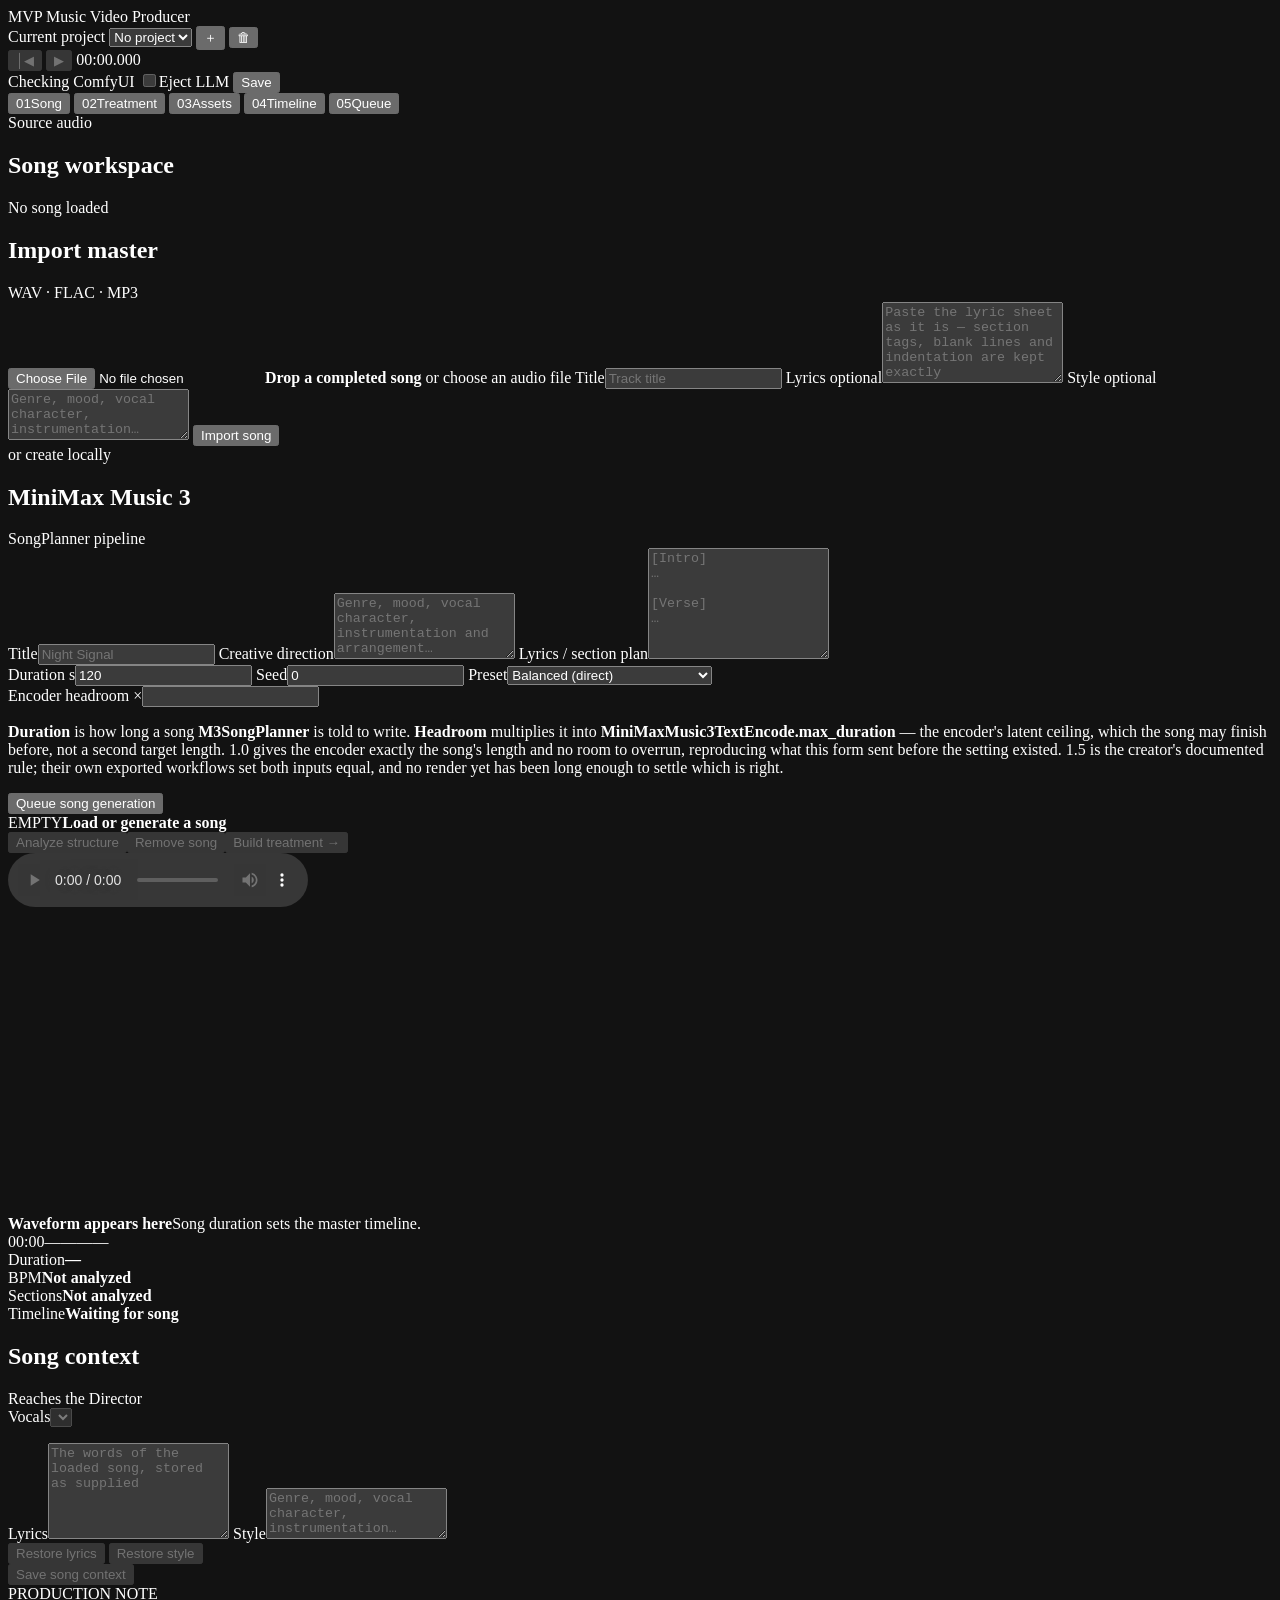
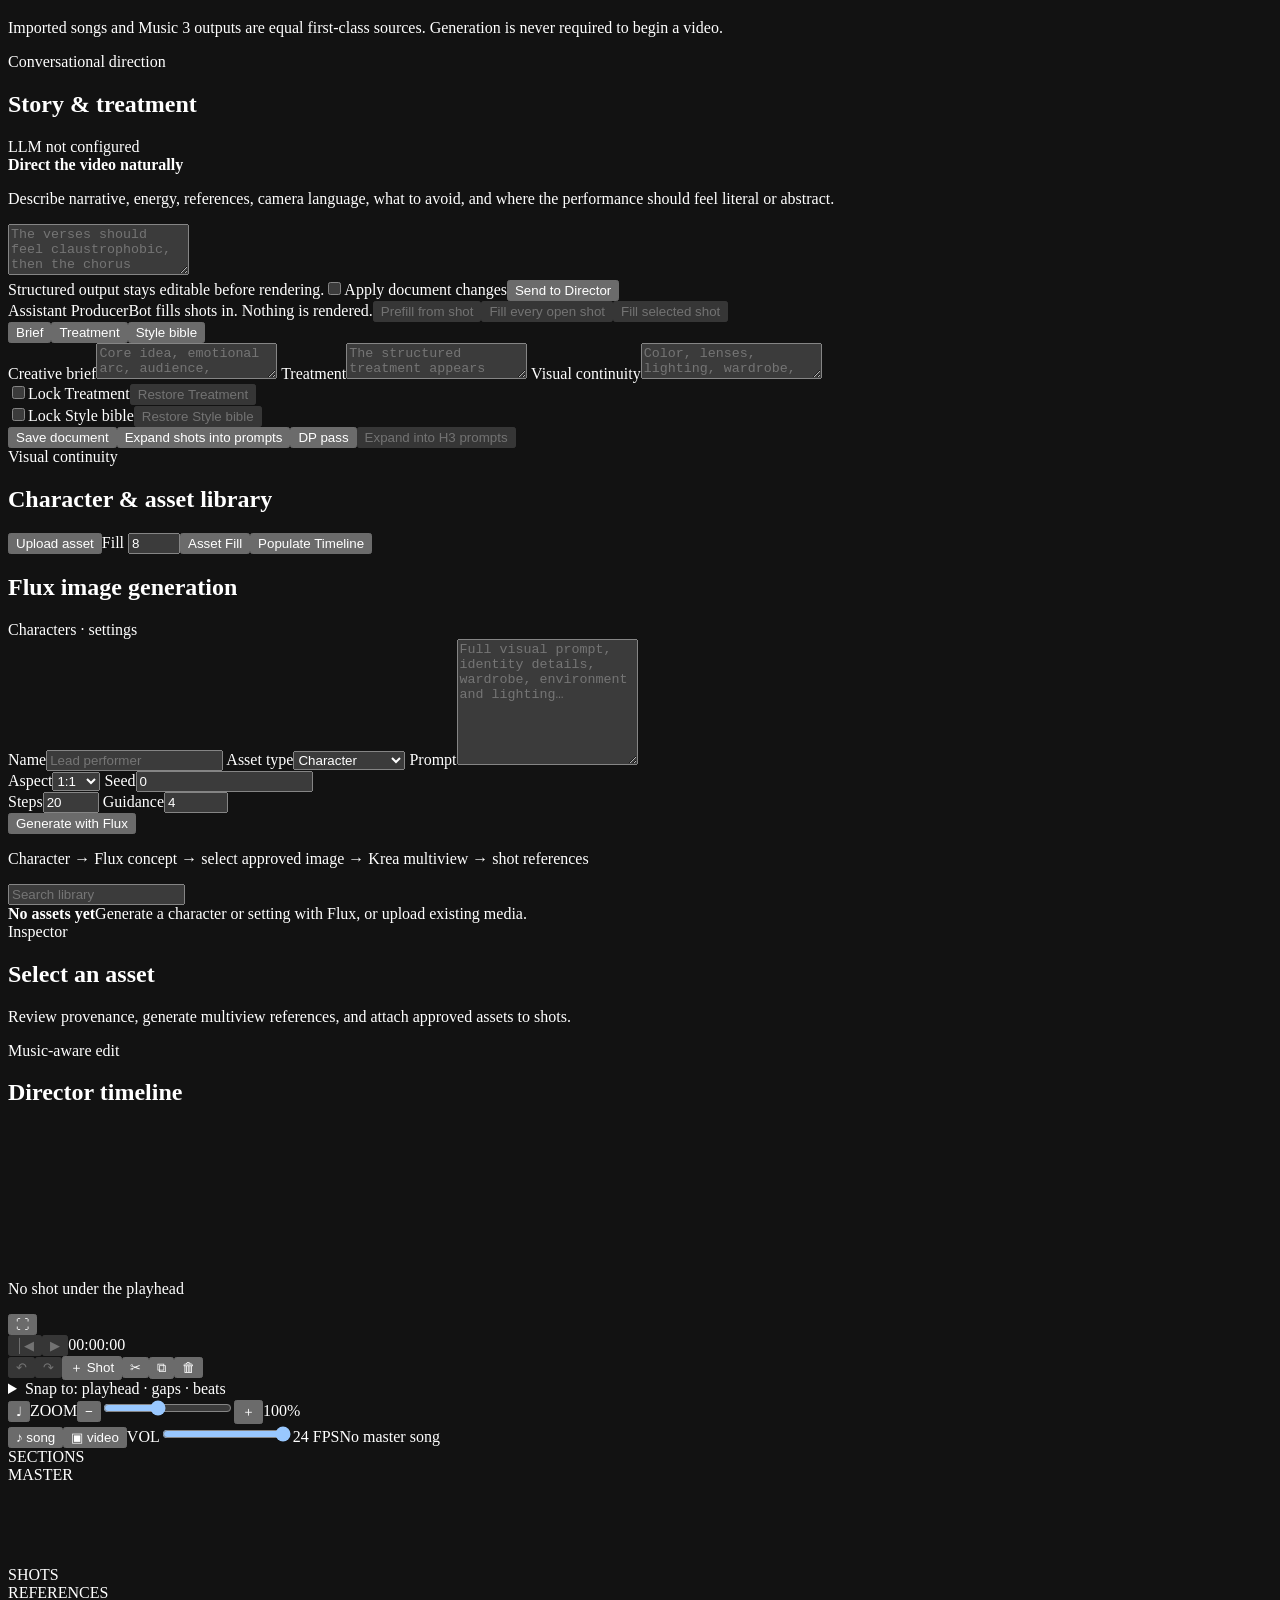
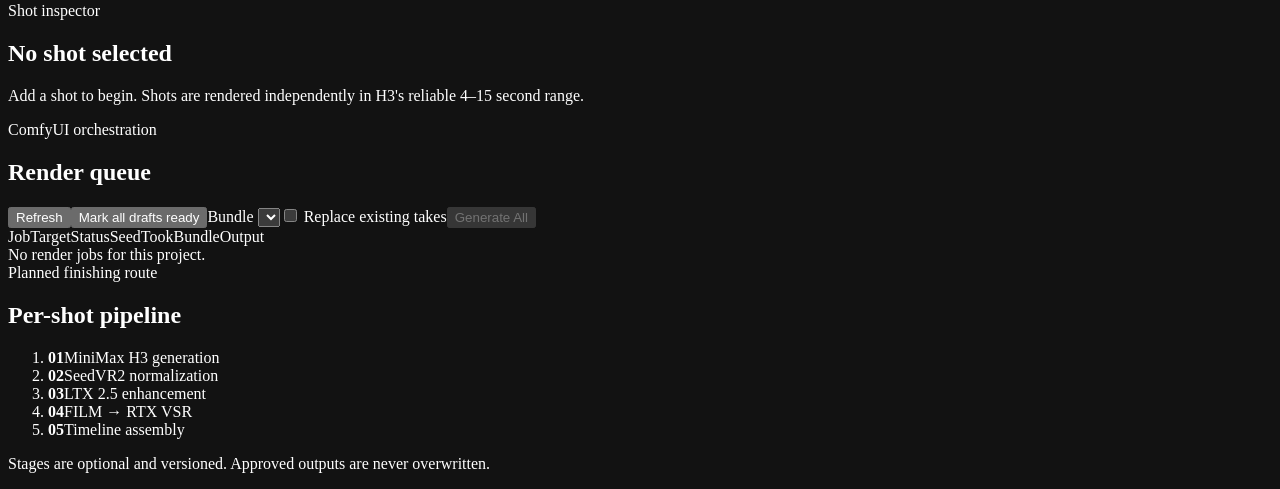
==== src/music_video_producer/web/index.html @ 25ab6a7b "The Snap to panel says what is missing, and offers the measurement that fixes it Epic 8 measured son" ====
<!doctype html>
<html lang="en">
<head>
  <meta charset="utf-8">
  <meta name="viewport" content="width=device-width, initial-scale=1">
  <meta name="color-scheme" content="dark">
  <title>Music Video Producer</title>
  <link rel="icon" href="data:image/svg+xml,%3Csvg xmlns='http://www.w3.org/2000/svg' viewBox='0 0 64 64'%3E%3Crect width='64' height='64' rx='12' fill='%23141618'/%3E%3Cpath d='M16 18h8l8 15 8-15h8v28h-7V29l-9 17-9-17v17h-7z' fill='%23d4f75e'/%3E%3C/svg%3E">
  <link rel="stylesheet" href="/assets/styles.css">
</head>
<body>
  <div class="app-shell">
    <header class="topbar">
      <div class="brand" aria-label="Music Video Producer">
        <span class="brand-mark">MVP</span>
        <span class="brand-name">Music Video Producer</span>
      </div>
      <div class="project-switcher">
        <label class="sr-only" for="project-select">Current project</label>
        <select id="project-select"><option value="">No project</option></select>
        <button class="icon-button" id="new-project" title="New project" aria-label="New project">＋</button>
        <button class="icon-button" id="delete-project" title="Delete this project (asks twice; rendered takes stay on disk)" aria-label="Delete project">🗑</button>
      </div>
      <div class="transport-mini" aria-label="Global transport">
        <button class="icon-button" id="jump-start" title="Jump to start" disabled>│◀</button>
        <button class="transport-play" id="global-play" title="Play master audio" disabled>▶</button>
        <time id="global-time">00:00.000</time>
      </div>
      <div class="system-state">
        <span class="status-dot checking" id="comfy-dot"></span>
        <span id="comfy-label">Checking ComfyUI</span>
        <!-- The VRAM eject describes this machine — one card shared by LM Studio and ComfyUI —
             not the video, so it sits in the system state beside ComfyUI's own status rather than
             in any workspace, and nothing about it is ever written into a project manifest. It
             gates one place on the server, the pre-submission hook every render route funnels
             through, so this single control covers all of them.
             It ships disabled and unticked: the server owns the value, including when
             MVP_LLM_EJECT_BEFORE_RENDER pinned it, and a box drawn ticked before the answer
             arrives would be showing a default the application may not be honouring. app.js
             enables it from the server's reply alone. The label is api.js's VRAM_EJECT_LABEL and
             the note beside it is written by vramEjectNote, both asserted by
             tests/test_frontend_contract.py and both executed there against a real server reply.
             The note reports which models were released, never a free-VRAM figure — that reading
             is confounded by ComfyUI's own cache; see docs/OPERATIONS.md. -->
        <label class="lock-toggle" id="vram-eject-toggle" title="Release the language model's VRAM immediately before every ComfyUI submission"><input type="checkbox" id="vram-eject" disabled>Eject LLM</label>
        <span class="eject-note" id="vram-eject-note"></span>
        <button class="quiet-button" id="save-project">Save</button>
      </div>
    </header>

    <nav class="rail" aria-label="Production workspaces">
      <button class="rail-item active" data-panel="song"><span class="rail-index">01</span><span>Song</span></button>
      <button class="rail-item" data-panel="treatment"><span class="rail-index">02</span><span>Treatment</span></button>
      <button class="rail-item" data-panel="assets"><span class="rail-index">03</span><span>Assets</span></button>
      <button class="rail-item" data-panel="timeline"><span class="rail-index">04</span><span>Timeline</span></button>
      <button class="rail-item" data-panel="queue"><span class="rail-index">05</span><span>Queue</span></button>
    </nav>

    <main class="workspace">
      <section class="panel active" id="panel-song" aria-labelledby="song-heading">
        <div class="workspace-heading">
          <div><span class="eyebrow">Source audio</span><h1 id="song-heading">Song workspace</h1></div>
          <div class="heading-meta" id="song-meta">No song loaded</div>
        </div>
        <div class="song-layout">
          <div class="song-controls">
            <article class="tool-block">
              <div class="block-heading"><h2>Import master</h2><span>WAV · FLAC · MP3</span></div>
              <label class="drop-zone" id="song-drop">
                <input id="song-file" type="file" accept="audio/wav,audio/flac,audio/mpeg,.wav,.flac,.mp3">
                <strong>Drop a completed song</strong>
                <span>or choose an audio file</span>
              </label>
              <label>Title<input id="import-title" autocomplete="off" placeholder="Track title"></label>
              <!-- The import's own context fields, and deliberately NOT the Music 3 form's lyrics
                   textarea below: these carry what a finished track already *is*, that one is
                   generation input. They are ids on controls outside every form, that one is a
                   named field inside #music-form, and app.js reads each from its own side — a
                   crossed pair would send generation input to an import, or a finished master's
                   lyric sheet into a song being written. tests/test_frontend_contract.py asserts
                   the two are separate controls and that neither handler reaches for the other's.
                   Both optional: an import that carries neither behaves exactly as it always did.
                   No maxlength: it truncated a paste silently, so an oversized sheet was quietly
                   shortened here while the same text sent to the route was refused with a 422
                   naming its length. The bound belongs to the route alone; the counter beside each
                   box reports where the text stands against it, from api.js's SONG_CONTEXT_COUNTS
                   which the tests hold equal to app.py's SONG_LYRICS_LIMIT / SONG_CAPTION_LIMIT. -->
              <label>Lyrics <span>optional</span><span class="field-count" id="import-lyrics-count"></span><textarea id="import-lyrics" rows="5" placeholder="Paste the lyric sheet as it is — section tags, blank lines and indentation are kept exactly"></textarea></label>
              <label>Style <span>optional</span><span class="field-count" id="import-style-count"></span><textarea id="import-style" rows="3" placeholder="Genre, mood, vocal character, instrumentation…"></textarea></label>
              <button class="primary-button full" id="import-song">Import song</button>
            </article>

            <div class="or-rule"><span>or create locally</span></div>

            <article class="tool-block accent-block">
              <div class="block-heading"><h2>MiniMax Music 3</h2><span>SongPlanner pipeline</span></div>
              <form id="music-form">
                <label>Title<input name="title" required placeholder="Night Signal"></label>
                <label>Creative direction<textarea name="caption" required rows="4" placeholder="Genre, mood, vocal character, instrumentation and arrangement…"></textarea></label>
                <label>Lyrics / section plan<textarea name="lyrics" rows="7" maxlength="8000" placeholder="[Intro]&#10;…&#10;&#10;[Verse]&#10;…"></textarea></label>
                <div class="form-row thirds">
                  <!-- min/max are the default (Balanced/direct Music 3) preset's bounds; syncMusicVariant
                       rewrites both from musicFormFieldUpdate on load and on every preset change, so the
                       SongPlanner presets' 30-300 s node range is never duplicated here. step="any" because
                       the routes take a float and enforce only min/max — the default step=1 would make the
                       browser refuse fractional durations ComfyUI accepts. -->
                  <label>Duration <span>s</span><input name="duration" type="number" step="any" min="4" max="360" value="120" title="How long a song the planner is told to write. Not a ceiling — the encoder's ceiling is this multiplied by the headroom below."></label>
                  <label>Seed<input name="seed" type="number" min="0" value="0"></label>
                  <label>Preset<select name="preset" title="Generation variant"><option value="balanced">Balanced (direct)</option><option value="songplanner-invented">SongPlanner — invented lyrics</option><option value="songplanner-known">SongPlanner — known lyrics</option></select></label>
                </div>
                <!-- SongPlanner only, hidden and disabled for direct Music 3 by syncMusicVariant:
                     `MusicRequest` has no planner between the Director and the encoder, so it has
                     no headroom field and a `required` box left live here would block its submit.
                     No min/max/value in the markup on purpose — every one of them, the default
                     included, comes from musicFormFieldUpdate, which carries SongPlannerRequest's
                     own ge/le/default and is held equal to them by tests/test_frontend_contract.py.
                     A number typed here would be the drift that whole test exists to catch.
                     step="any" for the same reason the duration has it: the route takes a float and
                     the browser's default step=1 would refuse the 1.5 this field ships at. -->
                <div id="music-headroom-field">
                  <div class="form-row headroom">
                    <label>Encoder headroom <span>×</span><input name="duration_headroom" type="number" step="any" required title="Multiplier from the song's length to MiniMaxMusic3TextEncode.max_duration. The planner is still asked for a song of exactly the duration above."></label>
                    <p class="field-note" id="music-ceiling"></p>
                  </div>
                  <!-- The two inputs this field separates, named where the Director reads them,
                       which is the larger half of why the control exists at all. The claim about
                       1.5 is reported with its contradiction rather than as a fact: the creator's
                       write-up states the 50% rule four times, their own audited exports set both
                       inputs equal, and no render on record has been long enough to tell them
                       apart. Inside this block, so it goes when the field does — it describes a
                       planner the direct Music 3 preset does not use. -->
                  <p class="field-help"><b>Duration</b> is how long a song <b>M3SongPlanner</b> is told to write. <b>Headroom</b> multiplies it into <b>MiniMaxMusic3TextEncode.max_duration</b> — the encoder's latent ceiling, which the song may finish before, not a second target length. 1.0 gives the encoder exactly the song's length and no room to overrun, reproducing what this form sent before the setting existed. 1.5 is the creator's documented rule; their own exported workflows set both inputs equal, and no render yet has been long enough to settle which is right.</p>
                </div>
                <button class="primary-button full" id="music-submit" type="submit">Queue song generation</button>
              </form>
            </article>
          </div>

          <div class="song-stage">
            <div class="waveform-header">
              <div><span class="source-badge" id="song-source">EMPTY</span><strong id="song-title">Load or generate a song</strong></div>
              <div class="waveform-actions"><button class="quiet-button" id="analyze-song" disabled title="Hear the track (Whisper), time the lyric sheet's [Tag] blocks against it, and fill the Sections row">Analyze structure</button><button class="quiet-button" id="remove-song" disabled title="Detach the song from this project; shots and the audio file are kept">Remove song</button><button class="quiet-button" id="send-treatment" disabled>Build treatment →</button></div>
            </div>
            <audio id="master-audio" class="master-audio" controls preload="metadata"></audio>
            <div class="waveform-shell">
              <canvas id="waveform" width="1200" height="300"></canvas>
              <div class="playhead" id="song-playhead"></div>
              <div class="waveform-empty" id="waveform-empty"><b>Waveform appears here</b><span>Song duration sets the master timeline.</span></div>
            </div>
            <div class="time-ruler"><span>00:00</span><span id="quarter-time">—</span><span id="half-time">—</span><span id="three-quarter-time">—</span><span id="end-time">—</span></div>
            <div class="analysis-strip">
              <div><span>Duration</span><strong id="duration-value">—</strong></div>
              <div><span>BPM</span><strong id="bpm-value">Not analyzed</strong></div>
              <div><span>Sections</span><strong id="sections-value">Not analyzed</strong></div>
              <div><span>Timeline</span><strong id="timeline-value">Waiting for song</strong></div>
            </div>
            <!-- The loaded song's own context, editable after the fact so a song imported before
                 anyone typed its words is not stuck without them and does not have to be
                 re-imported to gain them. It belongs to the song on screen, which is why it lives
                 in the stage beside the waveform rather than in the import block. Saving it sends
                 only these two fields: the audio, the duration and the provenance are not editable
                 text. Nothing here parses or sections the lyrics — no analyser exists. -->
            <div class="song-context">
              <div class="block-heading"><h2>Song context</h2><span>Reaches the Director</span></div>
              <!-- Who sings the track, declared before the treatment so the cast is settled before
                   any model reads the lyrics. Its own route and its own save: the whole-project PUT
                   re-adopts the stored value, so no ordinary save can un-declare it. "Not stated"
                   is the default and asserts nothing — it is what every song imported before this
                   existed carries, and re-picking it is how a declaration is taken back. The
                   options are api.js's VOCAL_TYPES, which mirrors models.VOCAL_TYPE_SPECS; the
                   select ships empty and renderVocalType fills it, so the two cannot drift. -->
              <label>Vocals<select id="song-vocal-type" disabled></select></label>
              <p class="field-help" id="song-vocal-note"></p>
              <label>Lyrics<span class="field-count" id="song-lyrics-count"></span><textarea id="song-lyrics" rows="6" placeholder="The words of the loaded song, stored as supplied"></textarea></label>
              <!-- The per-line singer tagging, drawn only for a vocal type that names a cast (a
                   duet, a 3+ ensemble) and drawn from the sheet in the box above. Each dropdown
                   EDITS THAT SHEET, writing `(S1)` at the head of its line, so there is exactly one
                   copy of every tag and an edit to the lyrics cannot leave the tags pointing at the
                   wrong words. Nothing here is saved separately: the tags are lyrics, and "Save
                   song context" is what stores them. -->
              <div class="lyric-tagging" id="lyric-tagging" hidden></div>
              <label>Style<span class="field-count" id="song-style-count"></span><textarea id="song-style" rows="3" placeholder="Genre, mood, vocal character, instrumentation…"></textarea></label>
              <!-- One restore per field, because each keeps its own single previous version and a
                   save that changes only the lyrics must not offer to roll back the style too.
                   Both ship disabled: nothing is recoverable until a save has displaced something,
                   and renderSongContext is the only thing that opens them — from the stored slot,
                   never from a constant. The ids and the slots they read are api.js's
                   SONG_CONTEXT_CONTROLS, asserted against this markup by the contract tests; the
                   tooltips are set from the same table rather than duplicated here. -->
              <div class="context-actions">
                <button class="quiet-button" id="restore-song-lyrics" disabled>Restore lyrics</button>
                <button class="quiet-button" id="restore-song-style" disabled>Restore style</button>
              </div>
              <button class="quiet-button full" id="save-song-context" disabled>Save song context</button>
            </div>
            <div class="production-note"><span>PRODUCTION NOTE</span><p>Imported songs and Music 3 outputs are equal first-class sources. Generation is never required to begin a video.</p></div>
          </div>
        </div>
      </section>

      <section class="panel" id="panel-treatment" aria-labelledby="treatment-heading">
        <div class="workspace-heading">
          <div><span class="eyebrow">Conversational direction</span><h1 id="treatment-heading">Story & treatment</h1></div>
          <div class="heading-meta" id="llm-state">LLM not configured</div>
        </div>
        <div class="treatment-layout">
          <div class="chat-column">
            <div class="chat-thread" id="chat-thread">
              <div class="empty-thread"><strong>Direct the video naturally</strong><p>Describe narrative, energy, references, camera language, what to avoid, and where the performance should feel literal or abstract.</p></div>
            </div>
            <!-- Consent to replace the creative documents belongs to the turn being sent, so the
                 control lives in the composer rather than the document actions row, and starts
                 unchecked on every load: nothing remembers it. Its label is api.js's
                 APPLY_DOCUMENTS_LABEL and app.py's, which quotes it in the reply that names what
                 a declined turn proposed; tests/test_frontend_contract.py asserts all three. -->
            <form class="composer" id="chat-form">
              <textarea name="message" rows="3" placeholder="The verses should feel claustrophobic, then the chorus breaks into a huge sodium-lit desert…"></textarea>
              <div><span>Structured output stays editable before rendering.</span><label class="lock-toggle" title="Off by default: the reply names what it proposed to change instead of replacing the Treatment or Style bible"><input type="checkbox" id="apply-documents">Apply document changes</label><button class="primary-button" type="submit">Send to Director</button></div>
              <!-- Assistant ProducerBot's three controls, beside the chat because that is where the
                   Director described them: click a shot, click prefill, type the request, send.
                   All three are `type="button"` and none of them is this form's submit -- the
                   Director send and the assistant send are deliberately different acts, and the
                   assistant's scope is the shot selection rather than a checkbox. Every label,
                   title and disabled state is decided by api.js's prefillControl,
                   assistantControl and assistantFillAllControl and applied by syncAssistantControls;
                   the strings here are the initial paint and are asserted against those constants
                   by tests/test_frontend_contract.py. The "Nothing is rendered" claim is
                   api.js's SHOT_EXPANSION_NO_RENDER, the one spelling every assistant and
                   expansion control makes. -->
              <div class="assistant-row"><span>Assistant ProducerBot fills shots in. Nothing is rendered.</span><button class="quiet-button" type="button" id="prefill-shot" disabled title="Select a shot on the timeline first.">Prefill from shot</button><button class="quiet-button" type="button" id="assistant-fill-all" disabled title="Every shot in this plan is locked or has already been rendered, so there is nothing to fill in.">Fill every open shot</button><button class="primary-button" type="button" id="assistant-fill" disabled title="Select a shot on the timeline first.">Fill selected shot</button></div>
            </form>
          </div>
          <div class="document-column">
            <div class="document-tabs"><button class="active" data-doc="brief">Brief</button><button data-doc="treatment">Treatment</button><button data-doc="style">Style bible</button></div>
            <label class="document-editor active" data-doc-panel="brief"><span>Creative brief</span><textarea id="creative-brief" placeholder="Core idea, emotional arc, audience, constraints…"></textarea></label>
            <label class="document-editor" data-doc-panel="treatment"><span>Treatment</span><textarea id="treatment-text" placeholder="The structured treatment appears here…"></textarea></label>
            <label class="document-editor" data-doc-panel="style"><span>Visual continuity</span><textarea id="style-bible" placeholder="Color, lenses, lighting, wardrobe, locations, continuity rules…"></textarea></label>
            <!-- Lock and restore belong to one document each, so they live in a group scoped to
                 that document's tab: the Creative brief is never replaced by a Director reply and
                 has neither control. The button and label wording is the DOCUMENT_LABELS spelling,
                 asserted by tests/test_frontend_contract.py; the restore tooltips are set from the
                 same mapping by syncDocumentControls rather than duplicated here. -->
            <div class="document-actions">
              <div class="document-scoped" data-doc-controls="treatment"><label class="lock-toggle" title="A locked document is never replaced by a Director reply"><input type="checkbox" id="lock-treatment">Lock Treatment</label><button class="quiet-button" id="restore-treatment" disabled>Restore Treatment</button></div>
              <div class="document-scoped" data-doc-controls="style"><label class="lock-toggle" title="A locked document is never replaced by a Director reply"><input type="checkbox" id="lock-style">Lock Style bible</label><button class="quiet-button" id="restore-style" disabled>Restore Style bible</button></div>
              <!-- The expansion control is one name in three places: this id, its label, and app.js's
                   expandShotPrompts. Its "Nothing is rendered" claim is api.js's
                   SHOT_EXPANSION_NO_RENDER, the same spelling the toast carries after the call;
                   the markup cannot import it, so tests/test_frontend_contract.py asserts both. -->
              <!-- Pass two, beside pass one and after it, because that is the order they run in.
                   It ships disabled: `syncExpansionControls` is the only thing that enables it, off
                   `expandAllPromptsControl`, so a plan with no shots offers no live button and a
                   markup-only reading of this line cannot claim otherwise. Its label and its help
                   are api.js's EXPAND_ALL_PROMPTS_LABEL and EXPAND_ALL_PROMPTS_HELP; the markup
                   cannot import them, so tests/test_frontend_contract.py asserts both. -->
              <button class="quiet-button" id="save-treatment">Save document</button><button class="primary-button" id="expand-shot-prompts" title="Write a prompt for every unlocked shot from the Treatment, Style bible and shot windows. Nothing is rendered and no shot window is changed.">Expand shots into prompts</button><button class="quiet-button" id="dp-pass" title="Director of Photography pass: recompose the camera (size, angle, movement, focus) across the whole plan — varied setups, deliberate stillness, section energy. Rewrites each shot's intent; nothing is rendered.">DP pass</button><button class="quiet-button" id="expand-h3-prompts" disabled>Expand into H3 prompts</button>
            </div>
          </div>
        </div>
      </section>

      <section class="panel" id="panel-assets" aria-labelledby="assets-heading">
        <div class="workspace-heading">
          <div><span class="eyebrow">Visual continuity</span><h1 id="assets-heading">Character & asset library</h1></div>
          <div class="heading-actions"><button class="quiet-button" id="upload-asset-button">Upload asset</button><input id="asset-file" type="file" accept="image/*,video/*,audio/*" hidden><label class="replace-existing-line" title="How many supporting assets the Stage Manager may propose at most">Fill <input type="number" id="asset-fill-count" value="8" min="1" max="16" style="width:44px"></label><button class="quiet-button" id="asset-fill" title="Stage Manager: assess what supporting assets the video still needs — angles, outfits, locations, props — and queue a Flux render for each proposal.">Asset Fill</button><button class="primary-button" id="populate-timeline" title="Lay out the whole timeline from the Song, Treatment and Assets. Replaces every existing shot — intended for a first run or a deliberate redo.">Populate Timeline</button></div>
        </div>
        <div class="asset-layout">
          <aside class="generator-panel">
            <div class="block-heading"><h2>Flux image generation</h2><span>Characters · settings</span></div>
            <form id="flux-form">
              <label>Name<input name="name" required placeholder="Lead performer"></label>
              <label>Asset type<select name="kind"><option value="character">Character</option><option value="setting">Setting</option><option value="prop">Prop</option><option value="style">Style reference</option><option value="video">Video clip</option><option value="audio">Audio</option></select></label>
              <label>Prompt<textarea name="prompt" rows="8" required placeholder="Full visual prompt, identity details, wardrobe, environment and lighting…"></textarea></label>
              <div class="form-row">
                <label>Aspect<select name="aspect"><option value="1024x1024">1:1</option><option value="1344x768">16:9</option><option value="768x1344">9:16</option><option value="1216x832">3:2</option></select></label>
                <label>Seed<input name="seed" type="number" min="0" value="0"></label>
              </div>
              <div class="form-row">
                <label>Steps<input name="steps" type="number" min="1" max="100" value="20"></label>
                <label>Guidance<input name="guidance" type="number" min="0" max="20" step="0.1" value="4"></label>
              </div>
              <button class="primary-button full" id="flux-submit" type="submit">Generate with Flux</button>
            </form>
            <p class="pipeline-hint">Character → Flux concept → select approved image → Krea multiview → shot references</p>
          </aside>
          <div class="library-panel">
            <div class="library-toolbar">
              <!-- The tab strip is built by `renderAssetTabs` from api.js's ASSET_TABS, not
                   written out here: the tab set has to stay pinned to `models.AssetKind`, and a
                   list of buttons in a template is a list nothing can check. -->
              <div class="segmented" id="asset-filters" role="tablist" aria-label="Asset library sections"></div>
              <input id="asset-search" type="search" placeholder="Search library">
            </div>
            <div class="asset-grid" id="asset-grid" role="tabpanel"><div class="library-empty"><strong>No assets yet</strong><span>Generate a character or setting with Flux, or upload existing media.</span></div></div>
            <div class="clips-library" id="clips-library" role="tabpanel" hidden></div>
          </div>
          <aside class="inspector" id="asset-inspector">
            <span class="eyebrow">Inspector</span><h2>Select an asset</h2><p>Review provenance, generate multiview references, and attach approved assets to shots.</p>
          </aside>
        </div>
      </section>

      <section class="panel timeline-panel" id="panel-timeline" aria-labelledby="timeline-heading">
        <div class="workspace-heading compact">
          <div><span class="eyebrow">Music-aware edit</span><h1 id="timeline-heading">Director timeline</h1></div>
          <!-- The edit tools and the zoom used to sit here, in the panel heading. The Director's
               report, 2026-08-21: "Timeline functions like +Shot, Split, Duplicate, Delete, and the
               zoom window are up by the Director Timeline header instead of down just below the
               [view] window in that bar". They are in `.timeline-transport` now, beside the
               transport and one row under the Monitor — next to the thing they manipulate. The
               heading keeps only its title. -->
        </div>
        <!-- Snap cuts to phrase boundaries (the Director's ruling on "vocal transition points
             between shots"). Empty in the markup and drawn whole by app.js's renderSnapCuts
             from api.js's snapCutsControl and snapCutsReportLines, exactly as the assembly bar
             below is: the tolerance box, the two-stage button, and the server's own report of
             what would move and what would stay. The report is rendered in full and never
             summarised — a skipped cut whose reason was rationed away is the one that
             mattered. Nothing on this bar renders, arms or queues anything. -->
        <div class="snap-bar" id="snap-bar" aria-live="polite"></div>
        <div class="timeline-layout">
          <div class="timeline-main">
            <!-- The Monitor: the timeline's program viewer. The master audio element is the
                 clock; this video is a muted view of it, switched and seeked per shot by
                 monitorState in api.js. Takes play muted by design — the master song is the
                 sound of the timeline; a take's own sampler audio stays audible in the
                 inspector player, where its diagnostic value lives. -->
            <div class="timeline-monitor" id="timeline-monitor">
              <video id="monitor-video" muted playsinline preload="auto"></video>
              <div class="monitor-overlay" id="monitor-overlay">No shot under the playhead</div>
              <!-- What the overlay structurally cannot say: the overlay is hidden the moment a
                   take is on screen, so a previous take with a newer render in flight played in
                   sync and framed exactly like a settled one, with nothing saying so. This layer
                   survives a picture and is empty (and so invisible) when there is nothing to
                   say. Written by syncMonitor from monitorState's label. -->
              <p class="monitor-note" id="monitor-note"></p>
              <button id="monitor-fullscreen" class="monitor-fullscreen" title="Fullscreen the Monitor (Esc to leave)">⛶</button>
            </div>
            <!-- The bar directly under the Monitor: transport, the edit tools, the zoom, the two
                 line mutes and the master volume. It **wraps** rather than squeezing or hiding —
                 this project has a recorded defect where three controls vanished behind media
                 queries, and every control on this row is one the Director reaches for mid-edit,
                 so there is nothing here that may be dropped at a narrow width. -->
            <div class="timeline-transport"><button id="timeline-start" disabled title="Jump to start">│◀</button><button id="timeline-play" disabled title="Play master audio">▶</button><span id="timeline-time">00:00:00</span><span class="divider"></span><div class="timeline-tools"><!-- Icon buttons with tooltips, the Director's ruling on the cramped bar (2026-08-21) —
              "use button icons with tooltips when needed". Three rules held to: every glyph carries
              an `aria-label` saying the same words as its `title`, because a tooltip is not an
              accessible name and meaning is never carried by a glyph alone, exactly as this
              stylesheet says state is never carried by colour alone; Delete keeps `danger-button`,
              so an icon-only destructive control still does not look like its neighbours; and
              ＋ Shot keeps its word, because a bare ＋ is what the zoom-in button beside it already
              says and "the meaning is genuinely unambiguous" is the test for dropping a word.

              Undo and Redo lead the row, first because they step back the four gestures that
              follow them and because the Director lost a shot to a mis-click with nothing to
              press (2026-08-21). Both ship `disabled` with the "nothing to undo" sentence already
              on them: the stack is empty until a save lands, and a button that looked live before
              the first edit would be a promise this feature deliberately does not make. Their
              accessible name is written by app.js's syncUndoControls and names the gesture — a
              glyph is not a label, and "Undo" alone does not say what comes back. --><button class="quiet-button icon-tool" id="undo-shots" disabled title="Nothing to undo — timeline edits made in this session appear here." aria-label="Nothing to undo — timeline edits made in this session appear here.">↶</button><button class="quiet-button icon-tool" id="redo-shots" disabled title="Nothing to redo." aria-label="Nothing to redo.">↷</button><span class="divider"></span><button class="quiet-button" id="add-shot" title="Add a shot to the plan" aria-label="Add a shot to the plan">＋ Shot</button><button class="quiet-button icon-tool" id="split-shot" title="Split the selected shot in two" aria-label="Split the selected shot in two">✂</button><button class="quiet-button icon-tool" id="duplicate-shot" title="Duplicate the selected shot" aria-label="Duplicate the selected shot">⧉</button><button class="danger-button icon-tool" id="delete-shot" title="Delete the selected shot. Its rendered takes stay on disk." aria-label="Delete the selected shot. Its rendered takes stay on disk.">🗑</button><!-- The "Snap to" selector (the Director's ruling, 2026-08-24: "there should definitely be a
              dropdown selector or something to help isolate what set of snap points dragging snaps
              to"). One control answers what a drag lands on, so it *replaces* the playhead magnet's
              own button rather than sitting beside it — the magnet's behaviour is unchanged, only
              its switch moved in here. Any subset of the kinds may be active, including none.

              A native `<details>`, so it opens and closes by keyboard with no script and reports
              its own expanded state; the rows inside are real checkboxes with real labels, so each
              kind's state is announced rather than carried by a hue. The summary says the active
              set in words — a Director should not have to open it to learn what dragging will do.

              It deliberately does NOT absorb `#beat-markers` beside it: markers are drawing and
              snap targets are dragging, and you may want to snap to beats you have hidden.

              Both the summary line and the rows are placeholders: app.js's syncSnapTargetsControl
              writes the live ones at boot and on every change, from api.js's snapSelectorPlan.
              --><details class="snap-select" id="snap-targets"><summary class="quiet-button snap-on" id="snap-targets-summary" title="Snap to: playhead · gaps · beats." aria-label="Snap to: playhead · gaps · beats">Snap to: playhead · gaps · beats</summary><span class="snap-kind-list" id="snap-target-kinds" role="group" aria-labelledby="snap-targets-summary" aria-live="polite"></span></details><!-- Beat markers on the master waveform, beside the magnet that lands a cut on one. A view
              toggle and nothing more: it changes no Shot, writes nothing to the manifest and lives
              in this browser's session store beside the zoom and the magnet — how a Director likes
              to look at the song is not a property of the video. Its state is `aria-pressed` and
              its accessible name says on or off in words, because this row's rule is that state is
              never carried by colour alone. The title here is a placeholder: app.js's
              syncBeatMarkersControl writes the live one at boot and on every press. --><button class="quiet-button icon-tool" id="beat-markers" aria-pressed="true" title="Beat markers: on." aria-label="Beat markers: on">♩</button><span class="divider"></span><!-- The zoom slider the Director expected to find and did not: what was there was
              `#master-volume` further along this same bar, which is a volume control. Both sliders
              now carry a visible label, because two unlabelled sliders in one row is the confusion
              that produced the report. This one drives the same `state.pixelsPerSecond` the two
              buttons do, logarithmically between 6 and 64 px/s (api.js's zoomFromSlider), and every
              one of the three holds the playhead — or, when the playhead is off screen, the centre
              of the visible band — still while the scale changes around it. --><span class="slider-field"><label for="zoom-slider">ZOOM</label><button class="quiet-button" id="zoom-out" title="Zoom the timeline out">−</button><input type="range" id="zoom-slider" min="0" max="1000" step="1" value="414" aria-label="Timeline zoom" title="Timeline zoom. The playhead — or the middle of what you are looking at — stays put. Over the tracks: the wheel scrolls along the song, Ctrl+wheel zooms about the pointer, Shift+wheel scrolls down."><button class="quiet-button" id="zoom-in" title="Zoom the timeline in">＋</button><span id="zoom-label">100%</span></span></div><div class="timeline-spacer"></div><!-- The two line mutes from the Director's workflow: audition controls, session-only,
              never persisted. Muting the song silences the master element without stopping it,
              so the playhead keeps running. --><button id="mute-song" title="Mute the audio line — the master song. The playhead keeps running.">♪ song</button><button id="mute-video" title="Mute the video line — the Monitor blanks; audio is untouched.">▣ video</button><!-- Session-only by the same decision as the mutes, and unchanged in behaviour: what it
              gained is a visible name. Unlabelled between two labelled mute buttons it read as a
              mystery control, and the Director took it for the zoom. --><span class="slider-field"><label for="master-volume">VOL</label><input type="range" id="master-volume" min="0" max="1" step="0.05" value="1" aria-label="Master song volume" title="Master song volume — how loud the master song plays. Session-only; never saved to the project."></span><span>24 FPS</span><span id="timeline-duration">No master song</span></div>
            <div class="timeline-scroll" id="timeline-scroll">
              <div class="timeline-canvas" id="timeline-canvas">
                <div class="timeline-ruler" id="timeline-ruler"></div>
                <div class="track section-track"><div class="track-label">SECTIONS</div><div class="track-content" id="section-track"></div></div>
                <div class="track waveform-track"><div class="track-label">MASTER</div><div class="track-content"><canvas id="timeline-waveform" height="78"></canvas><!-- The beats and onsets the song analysis measured, over the same waveform. A sibling of
                     `#vocal-band` inside `.track-content`, so it shares that box's origin and needs
                     no label-gutter offset — `#timeline-playhead` carries the 90px only because it
                     is a child of `#timeline-canvas`. `pointer-events: none` in the stylesheet is
                     what keeps the seek gesture and the clip drags alive straight through it.
                     Painted by app.js's renderTimeline from api.js's beatMarkerPlan, and empty
                     whenever there is no valid envelope — which is silence, not an error. --><div id="beat-band"></div><div id="vocal-band" title="Measured voice activity (Whisper) — where the track actually sings"></div></div></div>
                <div class="track shots-track"><div class="track-label">SHOTS</div><div class="track-content" id="shots-track"></div></div>
                <div class="track refs-track"><div class="track-label">REFERENCES</div><div class="track-content" id="refs-track"></div></div>
                <div class="timeline-playhead" id="timeline-playhead"></div>
              </div>
            </div>
          </div>
          <aside class="shot-inspector" id="shot-inspector">
            <span class="eyebrow">Shot inspector</span><h2>No shot selected</h2><p>Add a shot to begin. Shots are rendered independently in H3's reliable 4–15 second range.</p>
          </aside>
        </div>
        <!-- Assembly (FR-22): the finishing lane's main act, at the foot of the timeline it
             assembles. The cheap readiness facts (approvals, song, open renders) come from
             api.js's assemblyControl; the plan-shaped refusals — gaps, stale windows — are the
             server's own multi-line 422 report, rendered verbatim rather than re-derived.
             The bar's contents — the Draft/Master preset select, the button and its running
             percentage — are drawn by app.js's renderAssembly from api.js's EXPORT_PRESETS,
             so the choices offered are the same list the route's Literal accepts and cannot
             drift into a select offering a preset the server refuses. -->
        <div class="assembly-bar" id="assembly-bar" aria-live="polite"></div>
      </section>

      <section class="panel" id="panel-queue" aria-labelledby="queue-heading">
        <div class="workspace-heading">
          <div><span class="eyebrow">ComfyUI orchestration</span><h1 id="queue-heading">Render queue</h1></div>
          <div class="heading-actions"><button class="quiet-button" id="refresh-jobs">Refresh</button><button class="quiet-button" id="queue-cancel-all" hidden>Cancel all renders</button><button class="quiet-button" id="queue-flagged" hidden title="Resubmit every flagged shot as one batch; each success clears that shot's flag">Re-queue flagged</button><button class="quiet-button" id="mark-all-ready" title="Commit every unlocked draft shot to the render queue in one pass — the per-shot Mark ready, forty times, without forty clicks.">Mark all drafts ready</button><label class="replace-existing-line" id="sampling-profile-line">Bundle <select id="sampling-profile"></select></label><label class="replace-existing-line" title="Also re-render settled shots (complete or error). Approved and locked shots are never touched — the batch report names them."><input type="checkbox" id="replace-existing"> Replace existing takes</label><button class="primary-button" id="queue-ready" disabled title="Mark a shot ready to queue H3">Generate All</button></div>
        </div>
        <!-- What the 8-step-vs-20-step comparison found, under the control that acts on it rather
             than in a docs folder. The options and this sentence are both written by app.js from
             api.js's SAMPLING_PROFILES and SAMPLING_PROFILE_NOTE_TEXT, so the choices offered are
             the same three names the route's Literal accepts and cannot drift into a select
             offering a bundle the server would refuse. Empty here on purpose: a hardcoded fallback
             sentence would be a second copy of the findings to keep true. -->
        <div class="sampling-profile-note" id="sampling-profile-note"></div>
        <!-- The plan's readiness, directly above the batch button that acts on it: how many shots
             carry a prompt, every shot that blocks submission, and every near-duplicate pair the
             server reports. app.js fills it from api.js's readinessLines on project load, so a
             batch the route would refuse says so before the click rather than after it, and the
             sameness warnings FR-26 lets the Director differentiate or accept deliberately are
             visible somewhere at all. Live, because it is rewritten by a fetch nobody triggered. -->
        <div class="plan-readiness" id="plan-readiness" aria-live="polite"></div>
        <div class="queue-layout">
          <div class="queue-table">
            <div class="queue-header"><span>Job</span><span>Target</span><span>Status</span><span>Seed</span><span title="How long the job took. A bare figure is exact: ComfyUI's own execution clock for a render — the render alone, failures included — or, for local work like an export, this record's own span, which covers the whole job because nothing was ever queued. A figure prefixed with ≤ was measured from a queued prompt's enqueue to its settle, so it includes any wait in the queue and is an upper bound. Hover a cell for the sentence behind the figure.">Took</span><span title="Which evidenced sampling bundle this job's graph was built on, and the steps it actually sampled — recorded at submission, because the project's bundle is a standing choice that changes between renders. A cell reading none is an H3 graph that has no evidenced bundle: the first/last keyframe and text-only Director graphs sample their own way whatever this project is set to. A cell reading unknown means nobody recorded one — every H3 submission has since 2026-08-23, and a job submitted before that carries none rather than being given a bundle it may never have run. A dash is a job that submitted no H3 graph at all. Hover a cell for the bundle's own values.">Bundle</span><span>Output</span></div>
            <div id="job-list"><div class="queue-empty">No render jobs for this project.</div></div>
          </div>
          <aside class="finish-stack">
            <span class="eyebrow">Planned finishing route</span><h2>Per-shot pipeline</h2>
            <ol><li><b>01</b><span>MiniMax H3 generation</span></li><li><b>02</b><span>SeedVR2 normalization</span></li><li><b>03</b><span>LTX 2.5 enhancement</span></li><li><b>04</b><span>FILM → RTX VSR</span></li><li><b>05</b><span>Timeline assembly</span></li></ol>
            <p>Stages are optional and versioned. Approved outputs are never overwritten.</p>
          </aside>
        </div>
      </section>
    </main>
  </div>

  <dialog id="project-dialog">
    <form method="dialog" id="project-form">
      <span class="eyebrow">New production</span><h2>Create project</h2><p>A self-contained manifest and media workspace will be created locally.</p>
      <label>Project name<input name="name" required autofocus placeholder="Untitled music video"></label>
      <div class="dialog-actions"><button id="cancel-project" value="cancel" class="quiet-button" type="button">Cancel</button><button value="default" class="primary-button" type="submit">Create project</button></div>
    </form>
  </dialog>
  <div class="toast-region" id="toast-region" aria-live="polite"></div>
  <script type="module" src="/assets/app.js"></script>
</body>
</html>
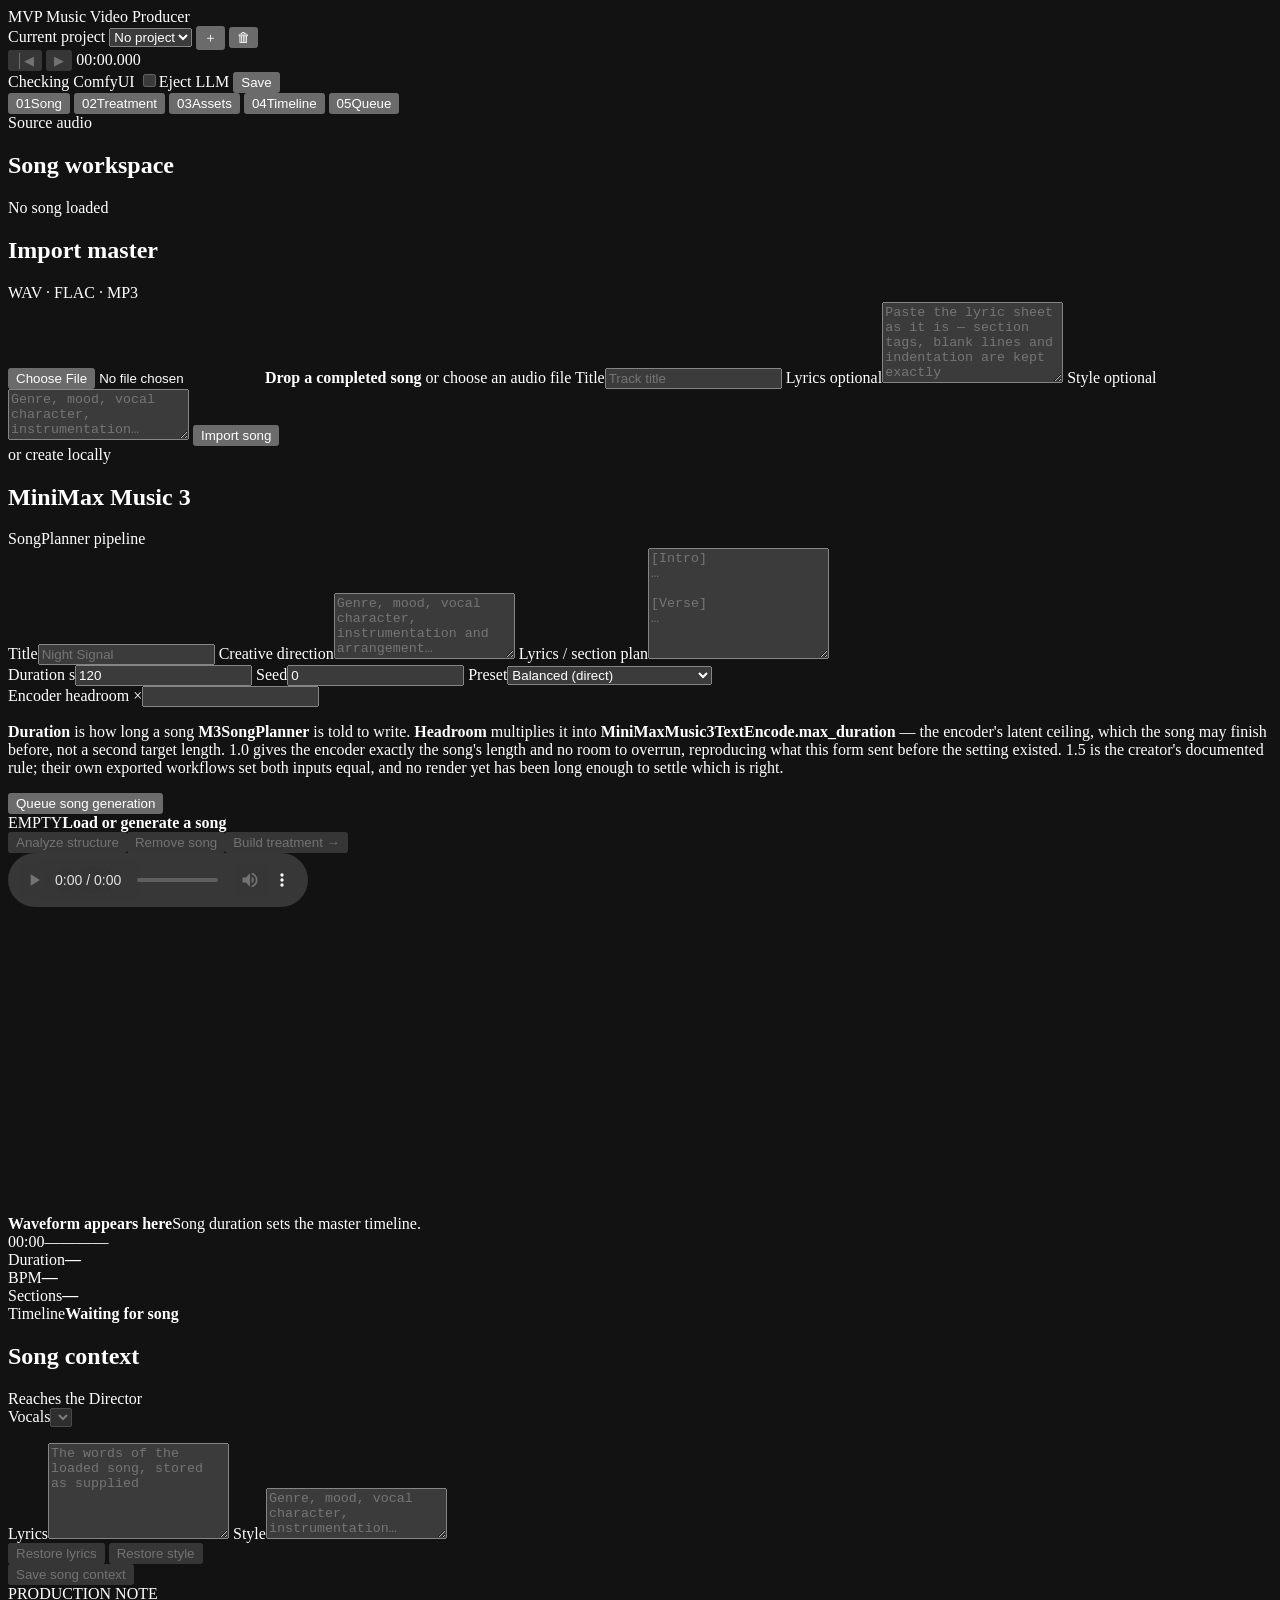
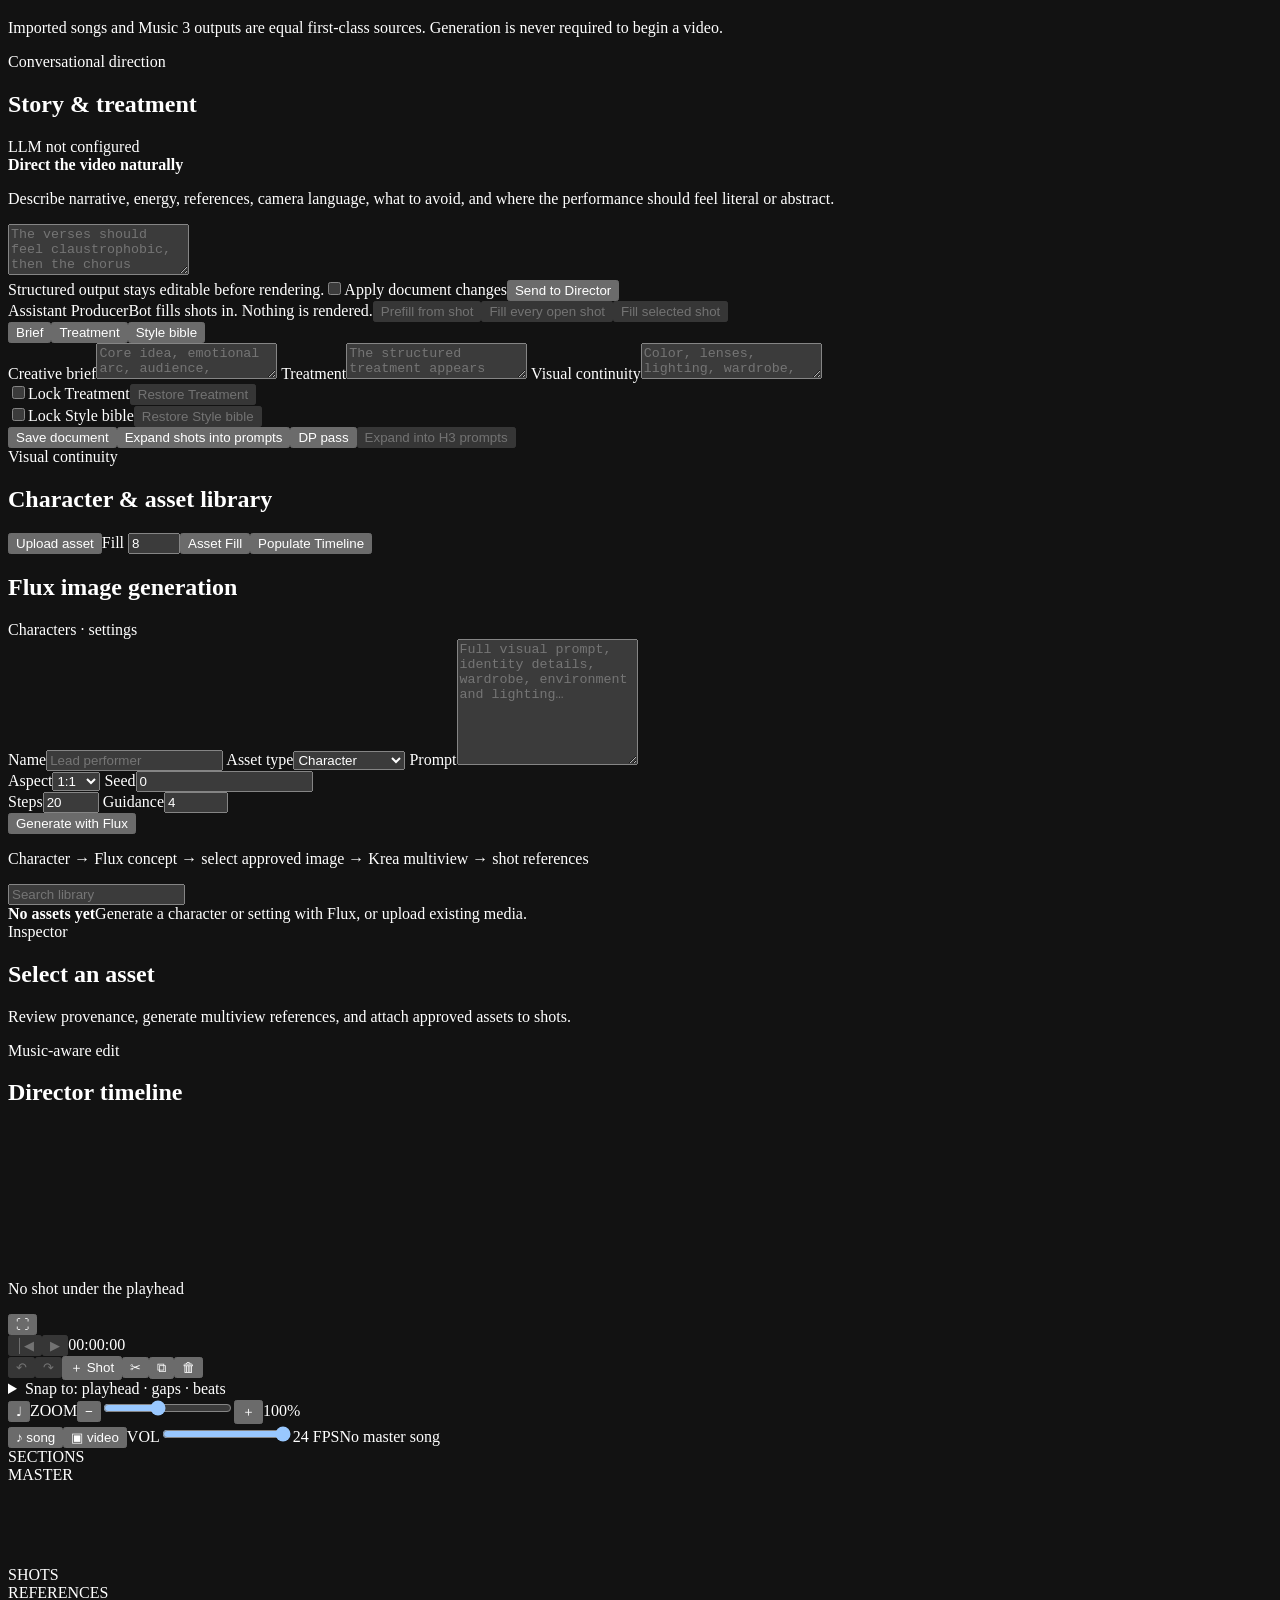
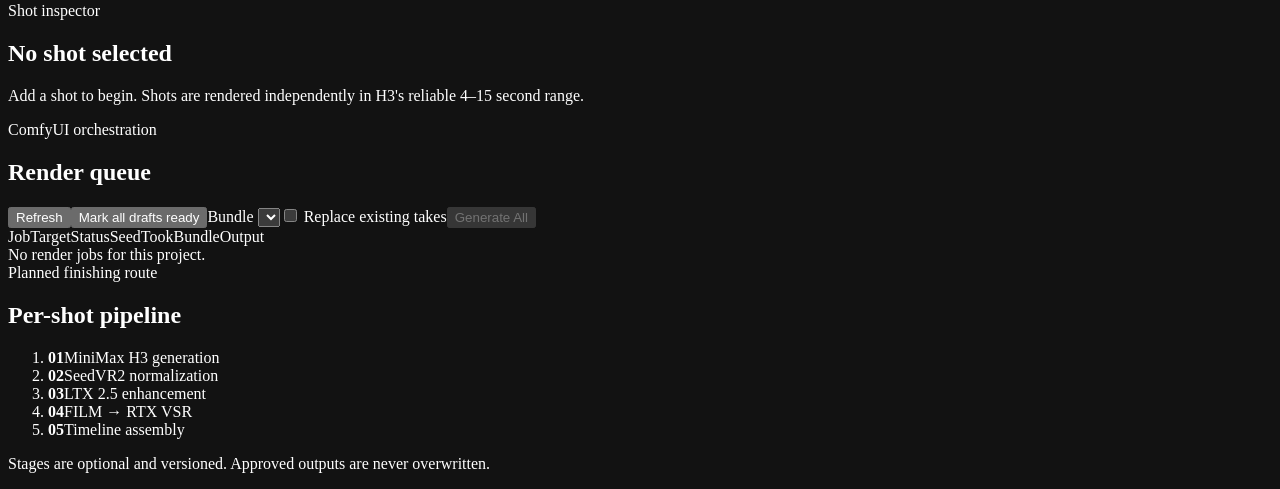
==== commit b8dc162d: "Twenty routes stop losing writes, and a Song page stops calling a measured song unmeasured Two bundl" ====
--- a/src/music_video_producer/web/index.html
+++ b/src/music_video_producer/web/index.html
@@ -148,10 +148,24 @@
               <div class="waveform-empty" id="waveform-empty"><b>Waveform appears here</b><span>Song duration sets the master timeline.</span></div>
             </div>
             <div class="time-ruler"><span>00:00</span><span id="quarter-time">—</span><span id="half-time">—</span><span id="three-quarter-time">—</span><span id="end-time">—</span></div>
+            <!-- Every cell here is a placeholder that app.js overwrites: renderSong writes the
+                 duration, and renderSongAnalysisStrip writes the other three from api.js's
+                 songTempoCell, songSectionsCell and songTimelineCell.
+
+                 Three of the four used to state something the application knew to be false.
+                 BPM and Sections shipped as the literal "Not analyzed" with nothing ever writing
+                 to either, so an imported song -- which is measured on import -- was reported
+                 unmeasured; and Timeline read "N shots · ready" for any song with a duration, so
+                 an empty plan said "0 shots · ready" and so did a plan the readiness gate would
+                 refuse. The first two are em dashes now for the reason #duration-value is one: a
+                 cell whose value is not known yet says nothing, and a browser that never runs the
+                 script must not be left holding a claim about a song it has not seen. The third
+                 keeps its "Waiting for song", which is songTimelineCell's own first answer and is
+                 true of a page that has loaded no project. -->
             <div class="analysis-strip">
               <div><span>Duration</span><strong id="duration-value">—</strong></div>
-              <div><span>BPM</span><strong id="bpm-value">Not analyzed</strong></div>
-              <div><span>Sections</span><strong id="sections-value">Not analyzed</strong></div>
+              <div><span>BPM</span><strong id="bpm-value">—</strong></div>
+              <div><span>Sections</span><strong id="sections-value">—</strong></div>
               <div><span>Timeline</span><strong id="timeline-value">Waiting for song</strong></div>
             </div>
             <!-- The loaded song's own context, editable after the fact so a song imported before
@@ -159,7 +173,10 @@
                  re-imported to gain them. It belongs to the song on screen, which is why it lives
                  in the stage beside the waveform rather than in the import block. Saving it sends
                  only these two fields: the audio, the duration and the provenance are not editable
-                 text. Nothing here parses or sections the lyrics — no analyser exists. -->
+                 text. Nothing here parses or sections the lyrics: saving this sheet stores it and
+                 nothing more. "Analyze structure", above, is what times its [Tag] blocks against
+                 the track and fills the Sections row — this comment said no analyser existed,
+                 which stopped being true when that button shipped. -->
             <div class="song-context">
               <div class="block-heading"><h2>Song context</h2><span>Reaches the Director</span></div>
               <!-- Who sings the track, declared before the treatment so the cast is settled before
@@ -327,7 +344,22 @@
                  inspector player, where its diagnostic value lives. -->
             <div class="timeline-monitor" id="timeline-monitor">
               <video id="monitor-video" muted playsinline preload="auto"></video>
+              <!-- The Preview Clip: the Shot's window through the export's own chain, laid over
+                   the take. **Two elements, and that is the whole point of them.** Setting `src`
+                   on a video element blanks it, so a single layer would flash black at every
+                   change to the stack — which is exactly the thing this slice may never do. The
+                   incoming clip loads on the layer nobody is looking at and the swap happens
+                   only once it has a frame to show. The take underneath keeps playing: it is the
+                   audio the acceptance flag decides, and it is the picture that is still there
+                   if a preview ever fails to load. -->
+              <video id="monitor-preview-a" class="monitor-preview" muted playsinline loop preload="auto"></video>
+              <video id="monitor-preview-b" class="monitor-preview" muted playsinline loop preload="auto"></video>
               <div class="monitor-overlay" id="monitor-overlay">No shot under the playhead</div>
+              <!-- STALE, in the corner, over moving picture. It appears when the look has moved
+                   since the clip on screen was rendered and clears when the new one lands. There
+                   is no spinner and no percentage here by design (UX-DR11): a preview is either
+                   current or stale, and progress this pipeline cannot measure is not shown. -->
+              <p class="monitor-stale" id="monitor-stale"></p>
               <!-- What the overlay structurally cannot say: the overlay is hidden the moment a
                    take is on screen, so a previous take with a newer render in flight played in
                    sync and framed exactly like a settled one, with nothing saying so. This layer
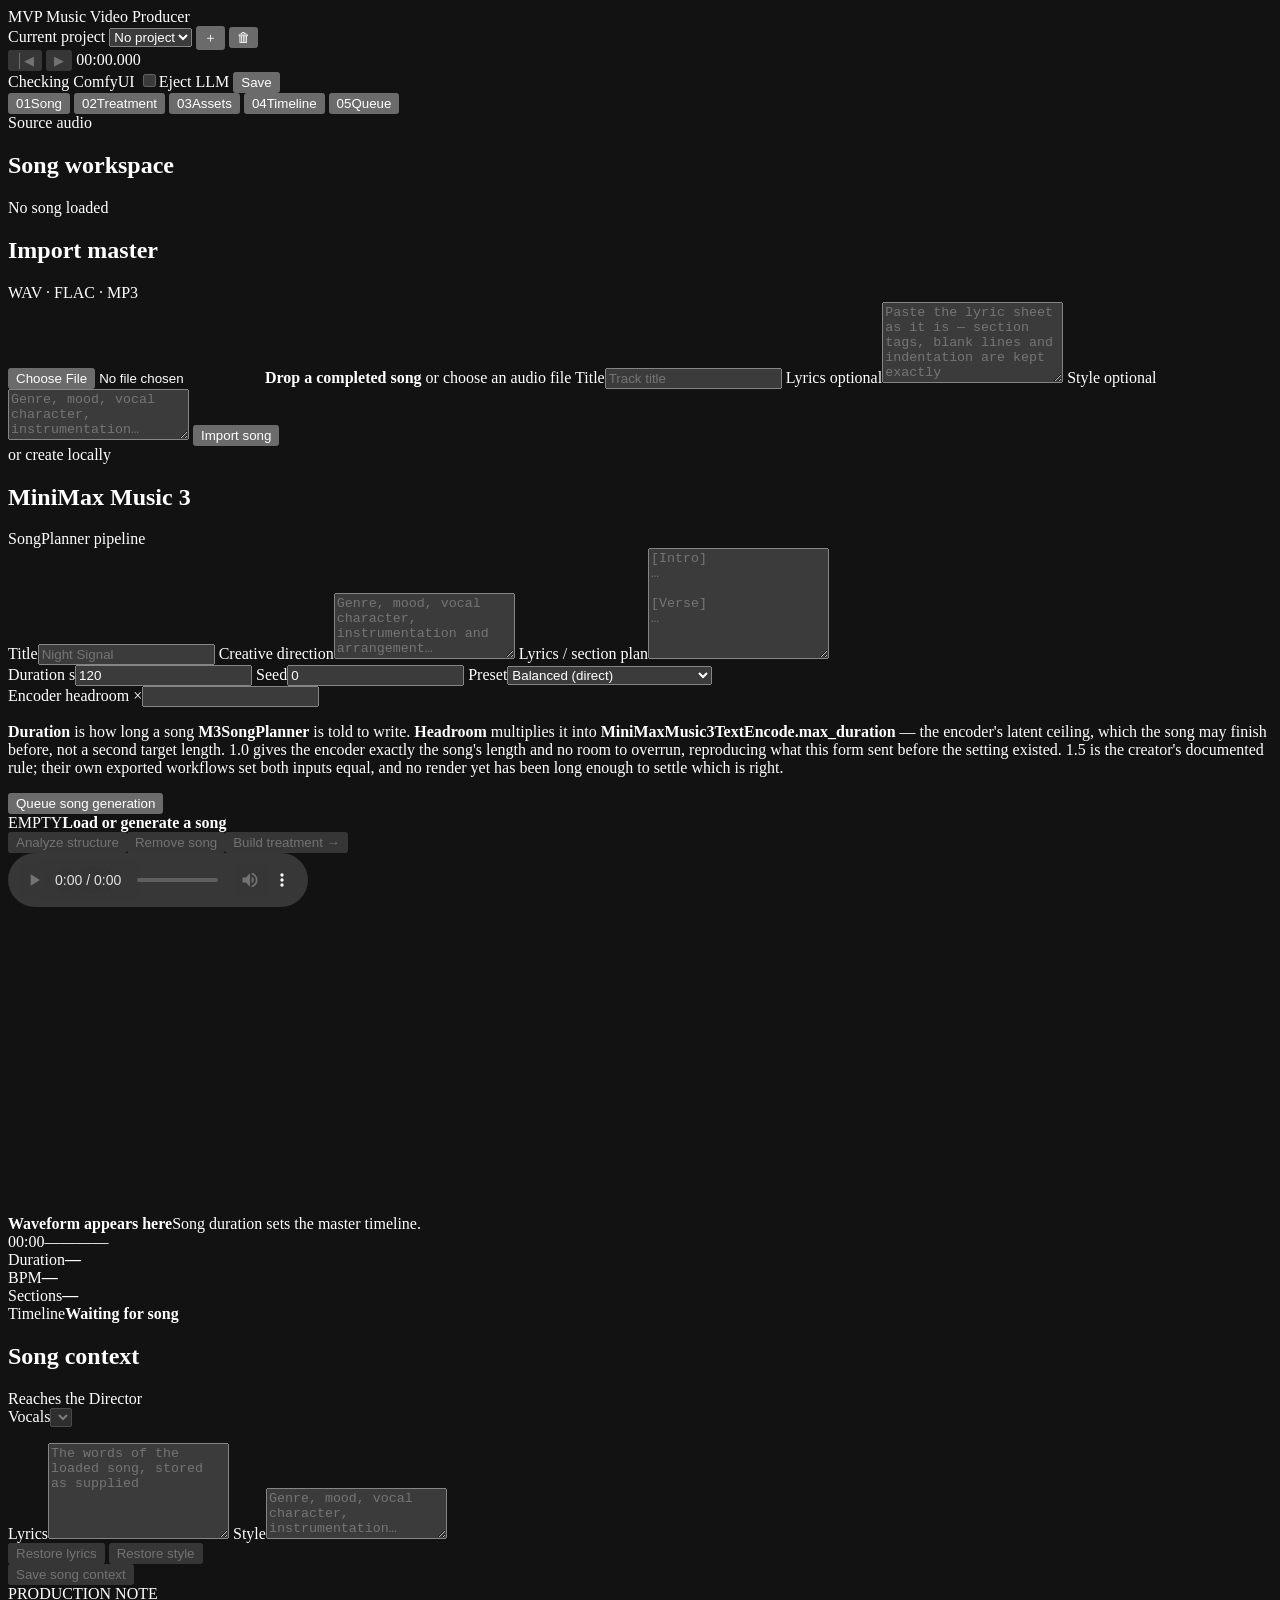
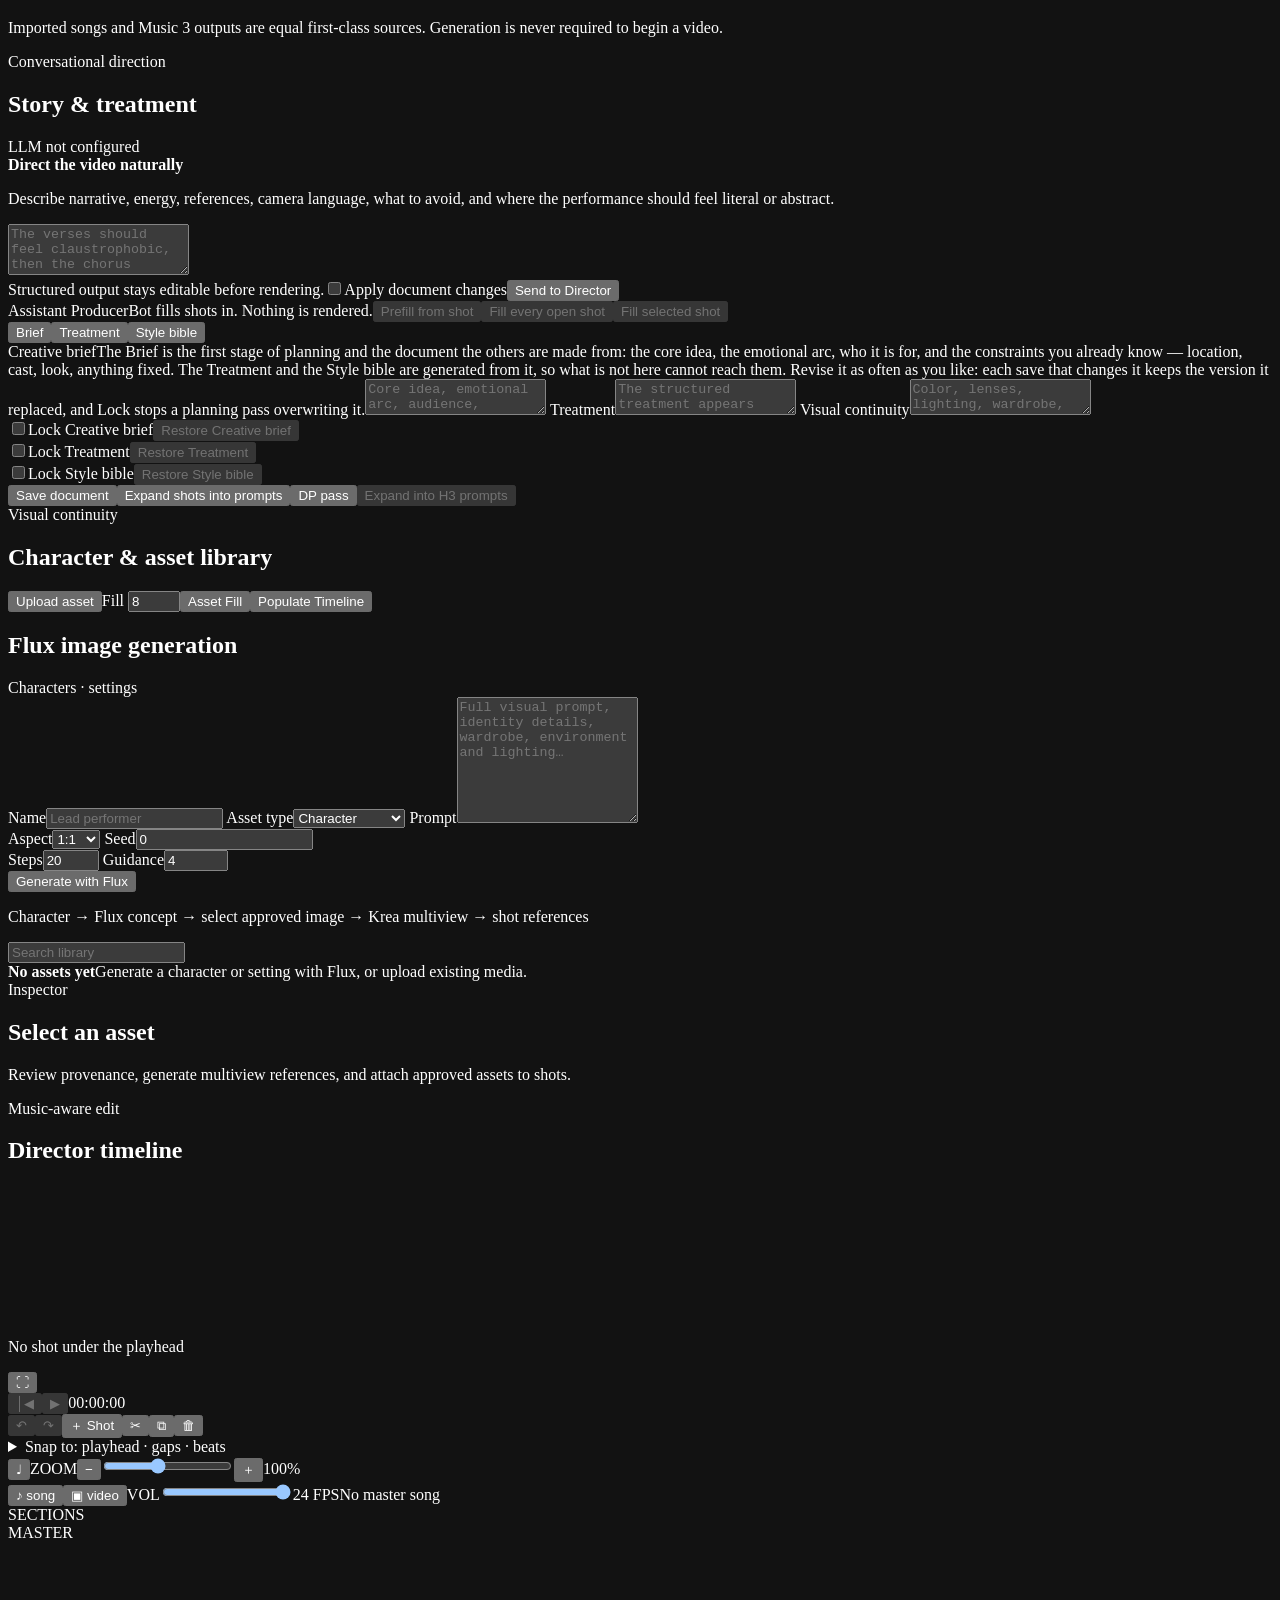
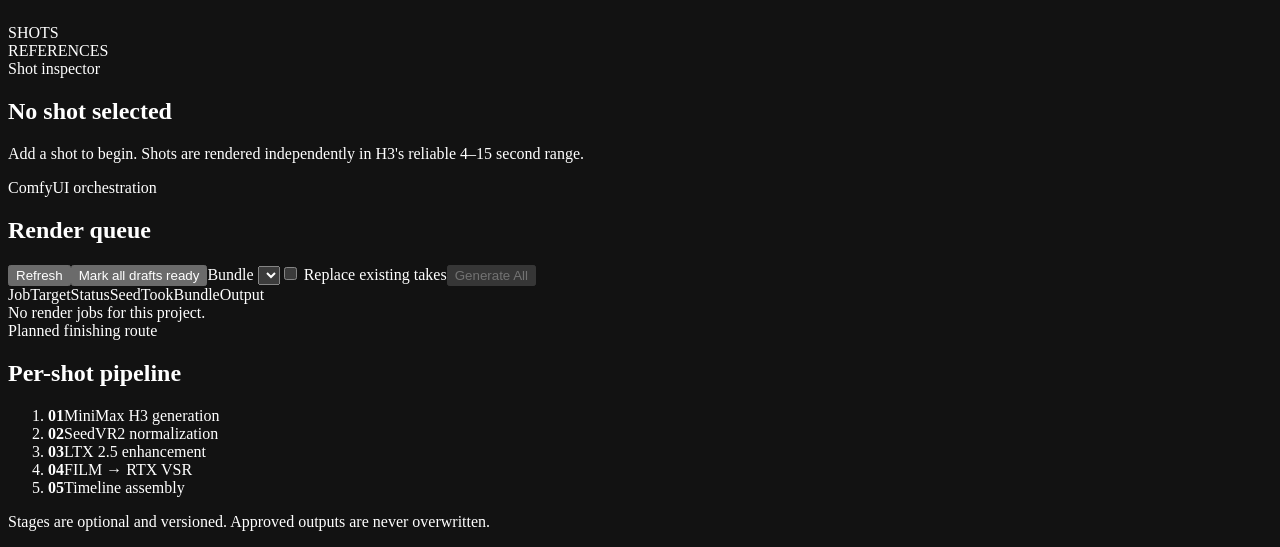
==== commit 3e3fd15d: "The Brief joins the document apparatus, and six miscounted baselines get a mechanical cause Treatmen" ====
--- a/src/music_video_producer/web/index.html
+++ b/src/music_video_producer/web/index.html
@@ -249,15 +249,24 @@
           </div>
           <div class="document-column">
             <div class="document-tabs"><button class="active" data-doc="brief">Brief</button><button data-doc="treatment">Treatment</button><button data-doc="style">Style bible</button></div>
-            <label class="document-editor active" data-doc-panel="brief"><span>Creative brief</span><textarea id="creative-brief" placeholder="Core idea, emotional arc, audience, constraints…"></textarea></label>
+            <!-- The Brief's help paragraph is api.js's BRIEF_HELP, asserted against this markup by
+                 tests/test_frontend_contract.py: TP-2 asks the Brief to state what belongs in it and
+                 that the Treatment and Style bible are generated from it, and the only place that is
+                 worth saying is beside the box where the Brief is written. A `span`, not a `p`:
+                 a `label`'s content model is phrasing content, and it is a grid item here, so
+                 it lays out as a block either way. -->
+            <label class="document-editor active" data-doc-panel="brief"><span>Creative brief</span><span class="field-help">The Brief is the first stage of planning and the document the others are made from: the core idea, the emotional arc, who it is for, and the constraints you already know — location, cast, look, anything fixed. The Treatment and the Style bible are generated from it, so what is not here cannot reach them. Revise it as often as you like: each save that changes it keeps the version it replaced, and Lock stops a planning pass overwriting it.</span><textarea id="creative-brief" placeholder="Core idea, emotional arc, audience, constraints…"></textarea></label>
             <label class="document-editor" data-doc-panel="treatment"><span>Treatment</span><textarea id="treatment-text" placeholder="The structured treatment appears here…"></textarea></label>
             <label class="document-editor" data-doc-panel="style"><span>Visual continuity</span><textarea id="style-bible" placeholder="Color, lenses, lighting, wardrobe, locations, continuity rules…"></textarea></label>
             <!-- Lock and restore belong to one document each, so they live in a group scoped to
-                 that document's tab: the Creative brief is never replaced by a Director reply and
-                 has neither control. The button and label wording is the DOCUMENT_LABELS spelling,
-                 asserted by tests/test_frontend_contract.py; the restore tooltips are set from the
-                 same mapping by syncDocumentControls rather than duplicated here. -->
+                 that document's tab. All three documents have both since 2026-09-03: the Creative
+                 brief is still never replaced by a Director *reply*, but it is what Suggest Video
+                 and the planning passes write, and its kept version comes from the Director's own
+                 save. The button and label wording is the DOCUMENT_LABELS spelling, asserted by
+                 tests/test_frontend_contract.py; the restore tooltips are set from the same mapping
+                 by syncDocumentControls rather than duplicated here, and so is each lock's toast. -->
             <div class="document-actions">
+              <div class="document-scoped active" data-doc-controls="brief"><label class="lock-toggle" title="A locked Brief is not overwritten by a planning pass; you can still edit and save it yourself"><input type="checkbox" id="lock-brief">Lock Creative brief</label><button class="quiet-button" id="restore-brief" disabled>Restore Creative brief</button></div>
               <div class="document-scoped" data-doc-controls="treatment"><label class="lock-toggle" title="A locked document is never replaced by a Director reply"><input type="checkbox" id="lock-treatment">Lock Treatment</label><button class="quiet-button" id="restore-treatment" disabled>Restore Treatment</button></div>
               <div class="document-scoped" data-doc-controls="style"><label class="lock-toggle" title="A locked document is never replaced by a Director reply"><input type="checkbox" id="lock-style">Lock Style bible</label><button class="quiet-button" id="restore-style" disabled>Restore Style bible</button></div>
               <!-- The expansion control is one name in three places: this id, its label, and app.js's
@@ -368,6 +377,30 @@
               <p class="monitor-note" id="monitor-note"></p>
               <button id="monitor-fullscreen" class="monitor-fullscreen" title="Fullscreen the Monitor (Esc to leave)">⛶</button>
             </div>
+            <!-- The Drive readout (FX-22, UX-DR7): the envelope that is moving a bound parameter,
+                 drawn immediately beneath the Monitor and spanning the *selected* Shot's window,
+                 with the `--acid` playhead through it so the envelope and the picture read against
+                 one time axis.
+
+                 **It draws the compiled `sendcmd` values themselves** — the numbers the export
+                 hands ffmpeg, served by `GET .../shots/{id}/drive` off the same walk that writes
+                 the script's lines (R-27). Nothing in this application computes a drive in
+                 JavaScript; a second renderer would let the picture and the export disagree with
+                 every automated gate passing.
+
+                 **Absent, not empty**, and this element ships `hidden` for that reason: a Shot
+                 carrying no binding has no readout at all, rather than a flat line or an empty box
+                 in the space where one would be. `syncDriveReadout` is the only thing that
+                 unhides it, and only once there are compiled values in hand.
+
+                 A `figure`, because the caption is the canvas's equivalent rather than a note
+                 beside it: the canvas is `aria-hidden` and announces nothing, and every fact it
+                 draws — which binding, whether it fires, where it peaks — is in the `figcaption`
+                 immediately under it. -->
+            <figure class="drive-readout" id="drive-readout" hidden>
+              <canvas class="drive-readout-canvas" id="drive-readout-canvas" aria-hidden="true"></canvas>
+              <figcaption class="drive-readout-caption" id="drive-readout-caption"></figcaption>
+            </figure>
             <!-- The bar directly under the Monitor: transport, the edit tools, the zoom, the two
                  line mutes and the master volume. It **wraps** rather than squeezing or hiding —
                  this project has a recorded defect where three controls vanished behind media
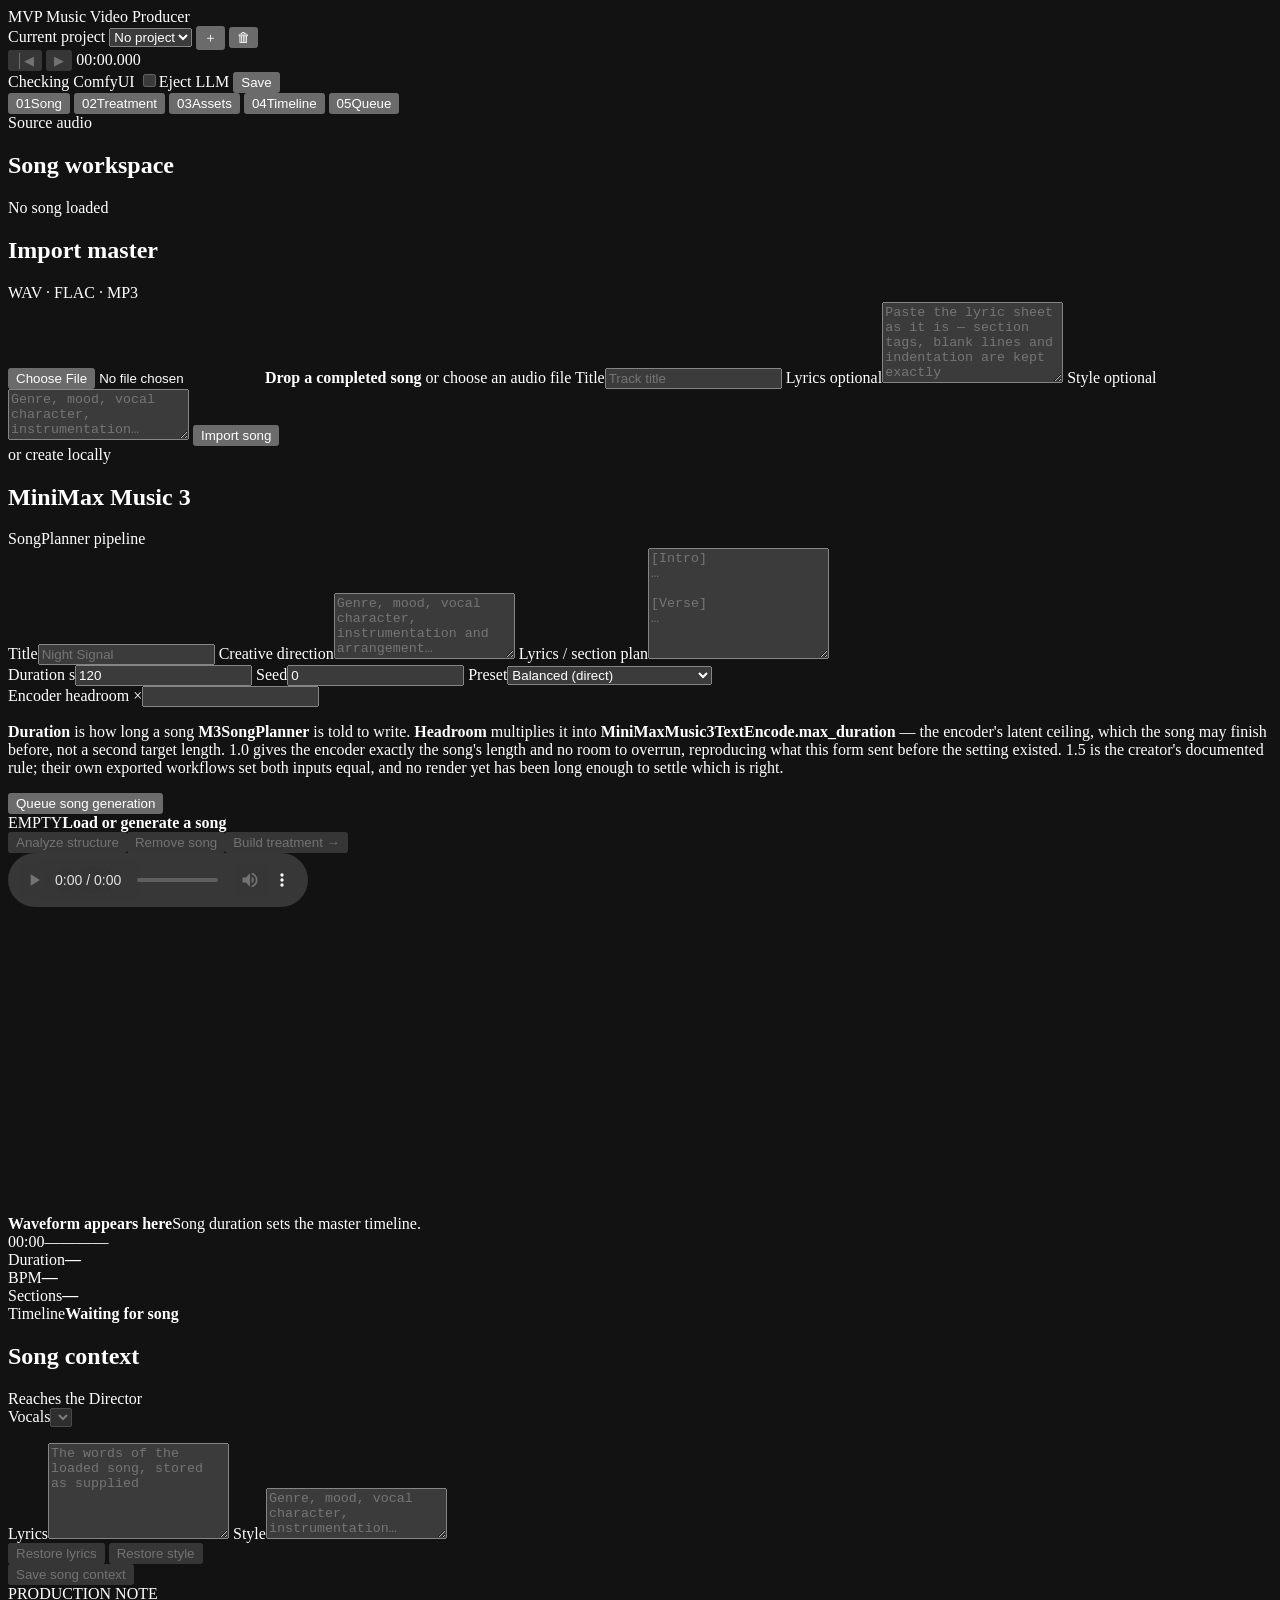
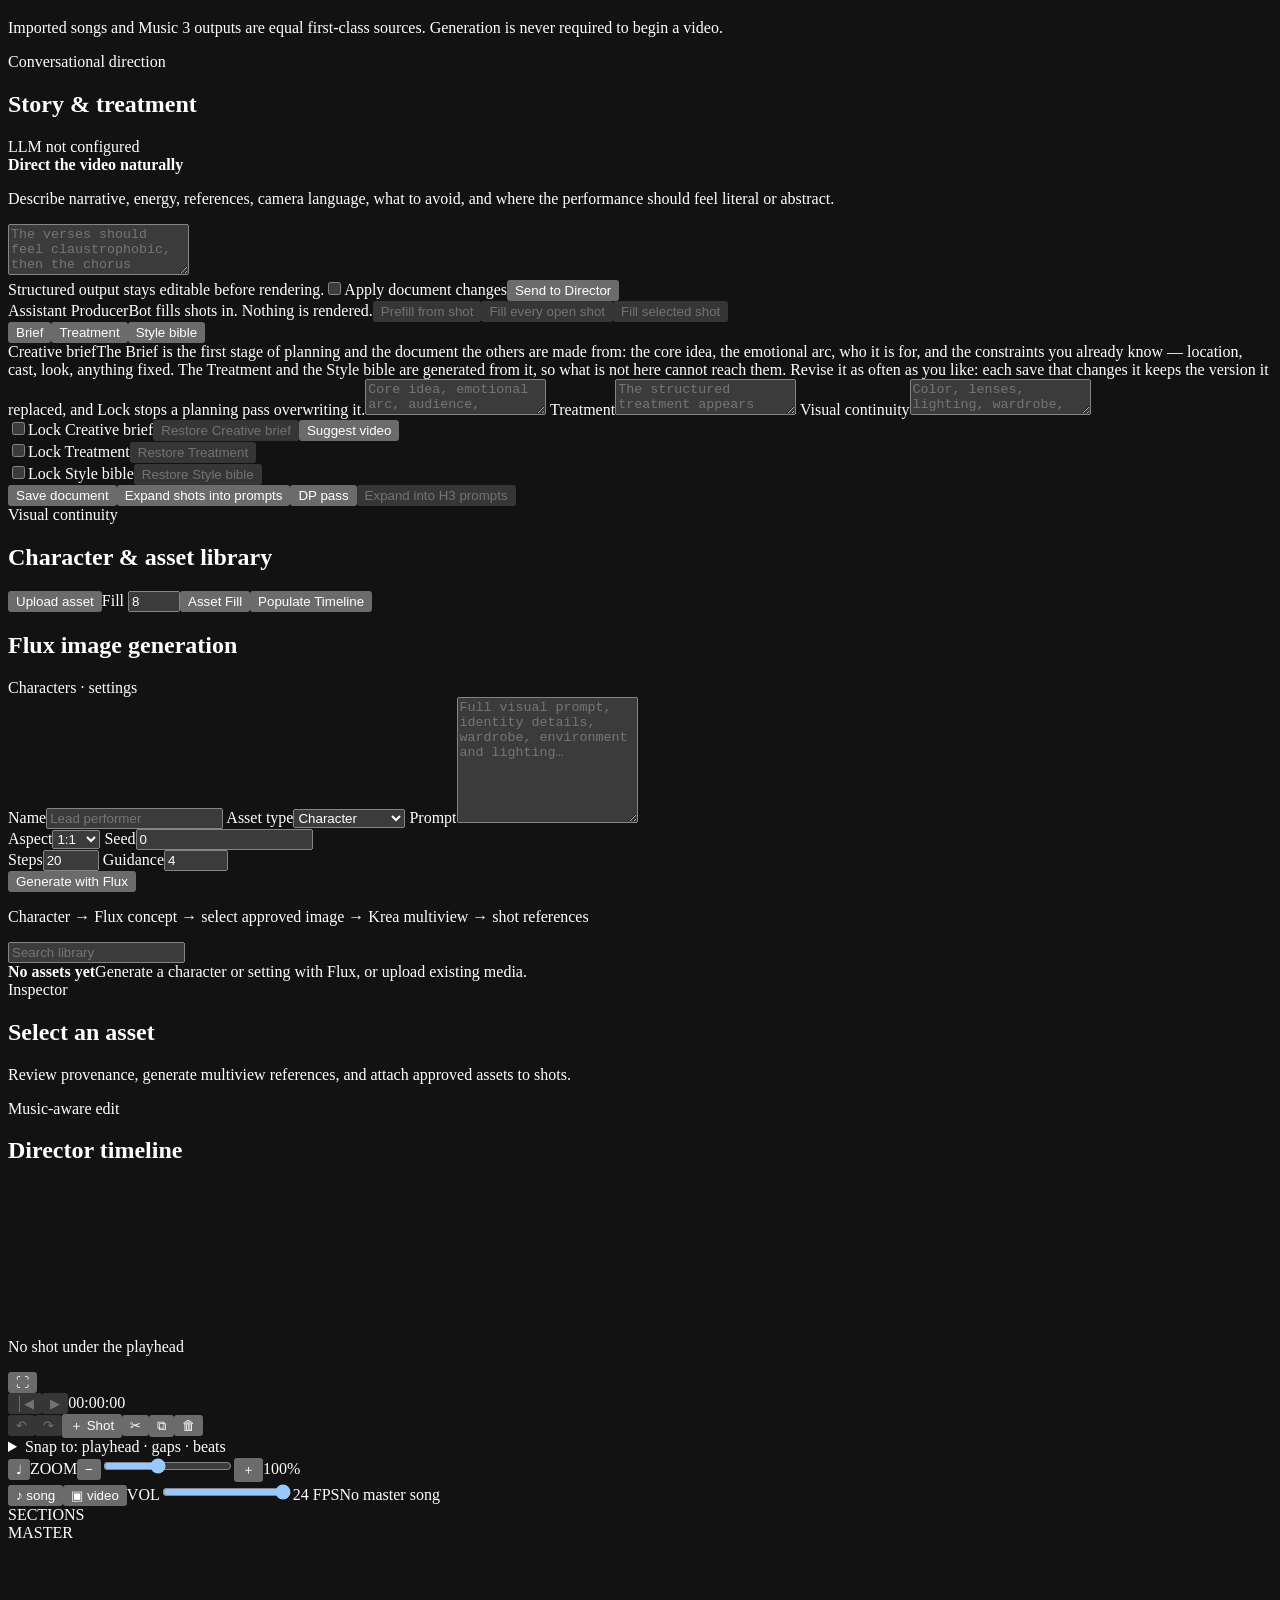
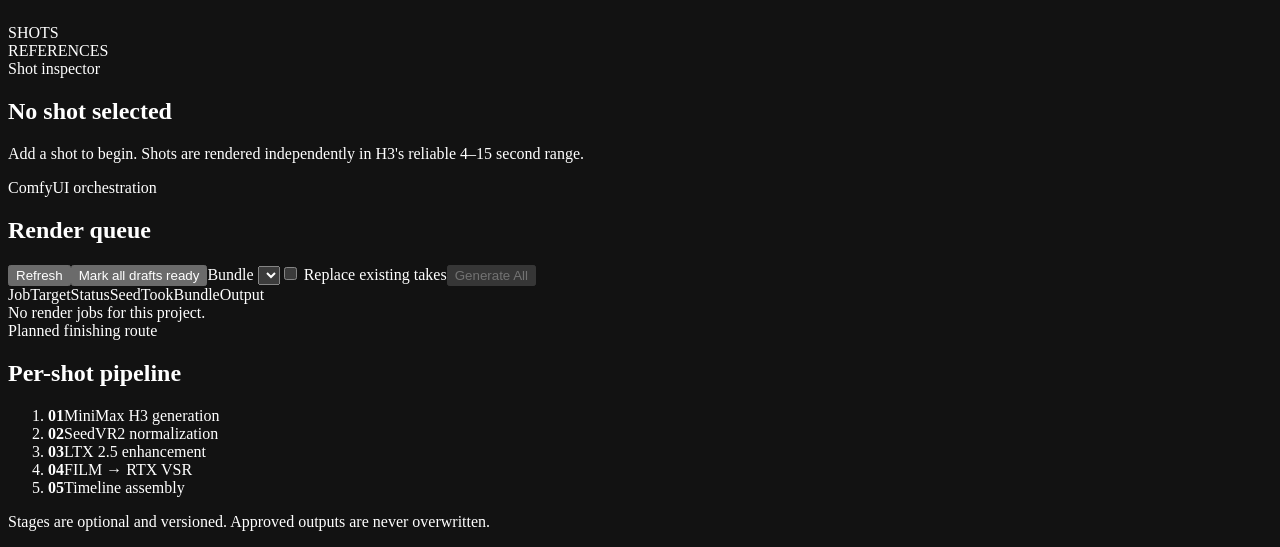
==== commit d9f0e113: "A pass you can watch and walk away from, and the control that starts it Treatment Slice E2 -- Epic 1" ====
--- a/src/music_video_producer/web/index.html
+++ b/src/music_video_producer/web/index.html
@@ -218,7 +218,21 @@
       <section class="panel" id="panel-treatment" aria-labelledby="treatment-heading">
         <div class="workspace-heading">
           <div><span class="eyebrow">Conversational direction</span><h1 id="treatment-heading">Story & treatment</h1></div>
-          <div class="heading-meta" id="llm-state">LLM not configured</div>
+          <!-- The pass indicator sits beside the LLM state rather than inside the Brief's tab: a
+               Suggest Video pass can run for minutes and the Director is free to read the Treatment
+               or the Style bible while it does, so an indicator scoped to one document tab would
+               disappear the moment they looked at anything else. It ships `hidden`, and app.js's
+               beginSuggestPass is the only thing that shows it — a running indicator painted by
+               markup would claim a pass that nothing started. Its dot is `--amber`, which in this
+               palette means *running* (standing law 7), and it carries elapsed time and nothing
+               else: no percentage, no bar and no estimate, because how far through a language-model
+               pass is cannot be measured (standing law 8). Its reading, its hover text and the
+               abandon label are api.js's SUGGEST_VIDEO_* constants, asserted against this markup by
+               tests/test_frontend_contract.py. -->
+          <div class="heading-meta pass-meta">
+            <span id="llm-state">LLM not configured</span>
+            <span class="pass-indicator" id="suggest-indicator" hidden><span class="pass-dot" aria-hidden="true"></span><span id="suggest-elapsed"></span><button class="quiet-button" type="button" id="abandon-suggest">Stop watching</button></span>
+          </div>
         </div>
         <div class="treatment-layout">
           <div class="chat-column">
@@ -266,7 +280,7 @@
                  tests/test_frontend_contract.py; the restore tooltips are set from the same mapping
                  by syncDocumentControls rather than duplicated here, and so is each lock's toast. -->
             <div class="document-actions">
-              <div class="document-scoped active" data-doc-controls="brief"><label class="lock-toggle" title="A locked Brief is not overwritten by a planning pass; you can still edit and save it yourself"><input type="checkbox" id="lock-brief">Lock Creative brief</label><button class="quiet-button" id="restore-brief" disabled>Restore Creative brief</button></div>
+              <div class="document-scoped active" data-doc-controls="brief"><label class="lock-toggle" title="A locked Brief is not overwritten by a planning pass; you can still edit and save it yourself"><input type="checkbox" id="lock-brief">Lock Creative brief</label><button class="quiet-button" id="restore-brief" disabled>Restore Creative brief</button><button class="quiet-button" type="button" id="suggest-video" title="Propose a whole video idea from the song and write it into the Creative brief. It calls the local model and can take minutes; nothing is rendered. The Brief you have now is kept and can be restored.">Suggest video</button></div>
               <div class="document-scoped" data-doc-controls="treatment"><label class="lock-toggle" title="A locked document is never replaced by a Director reply"><input type="checkbox" id="lock-treatment">Lock Treatment</label><button class="quiet-button" id="restore-treatment" disabled>Restore Treatment</button></div>
               <div class="document-scoped" data-doc-controls="style"><label class="lock-toggle" title="A locked document is never replaced by a Director reply"><input type="checkbox" id="lock-style">Lock Style bible</label><button class="quiet-button" id="restore-style" disabled>Restore Style bible</button></div>
               <!-- The expansion control is one name in three places: this id, its label, and app.js's
@@ -281,6 +295,16 @@
                    cannot import them, so tests/test_frontend_contract.py asserts both. -->
               <button class="quiet-button" id="save-treatment">Save document</button><button class="primary-button" id="expand-shot-prompts" title="Write a prompt for every unlocked shot from the Treatment, Style bible and shot windows. Nothing is rendered and no shot window is changed.">Expand shots into prompts</button><button class="quiet-button" id="dp-pass" title="Director of Photography pass: recompose the camera (size, angle, movement, focus) across the whole plan — varied setups, deliberate stillness, section energy. Rewrites each shot's intent; nothing is rendered.">DP pass</button><button class="quiet-button" id="expand-h3-prompts" disabled>Expand into H3 prompts</button>
             </div>
+            <!-- What a finished Suggest Video pass said, kept on screen rather than toasted. A toast
+                 self-removes after 4.2 s and this is the report of a pass that can run for minutes:
+                 the whole premise of the feature is that the Director walked away from it, so the
+                 one channel that cannot be used for the answer is the one that expires. It ships
+                 `hidden` and empty; every sentence it draws is either the server's own `notice`
+                 (which already states the measured elapsed time and names any thin sections) or an
+                 error the server worded, and none is composed here. It is the fourth row of
+                 `.document-column`'s grid rather than a child of the Brief's own panel, so a
+                 Director reading the Treatment while a pass lands still sees the answer. -->
+            <p class="pass-note" id="suggest-note" hidden aria-live="polite"></p>
           </div>
         </div>
       </section>
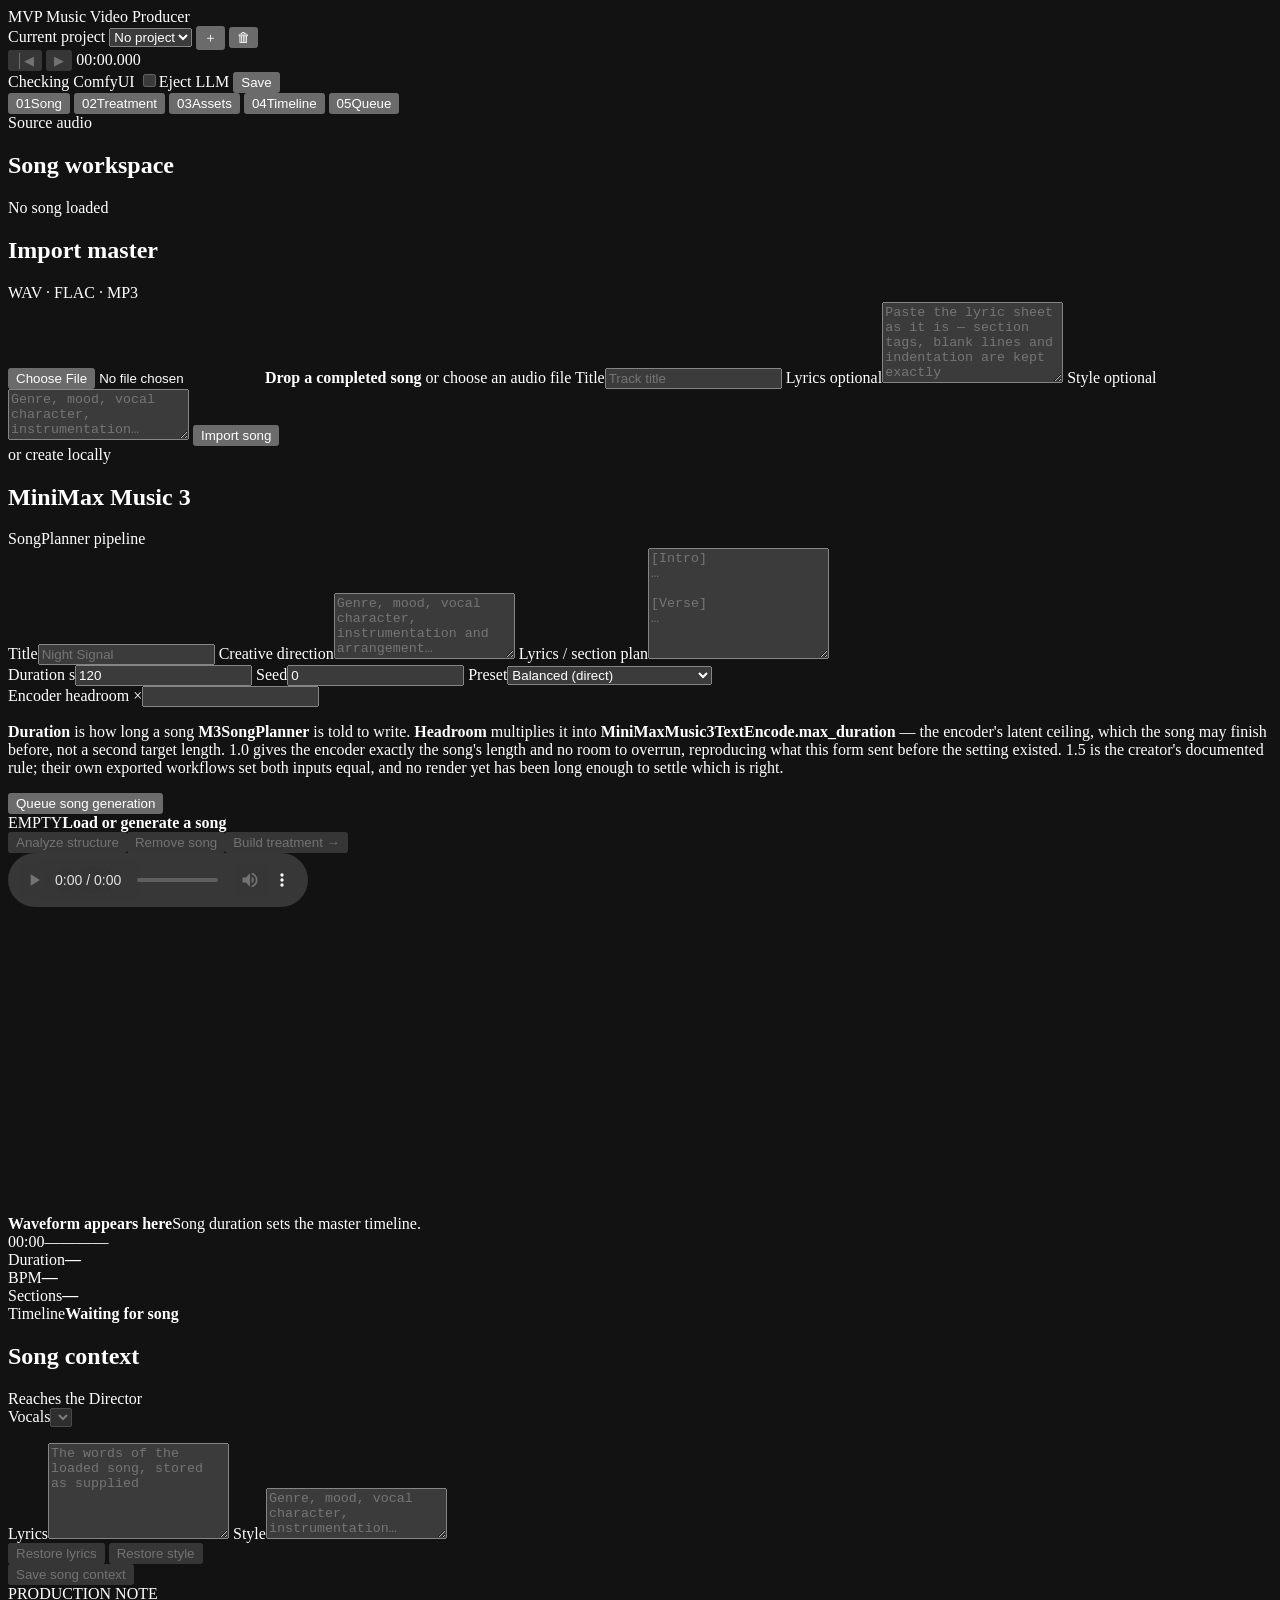
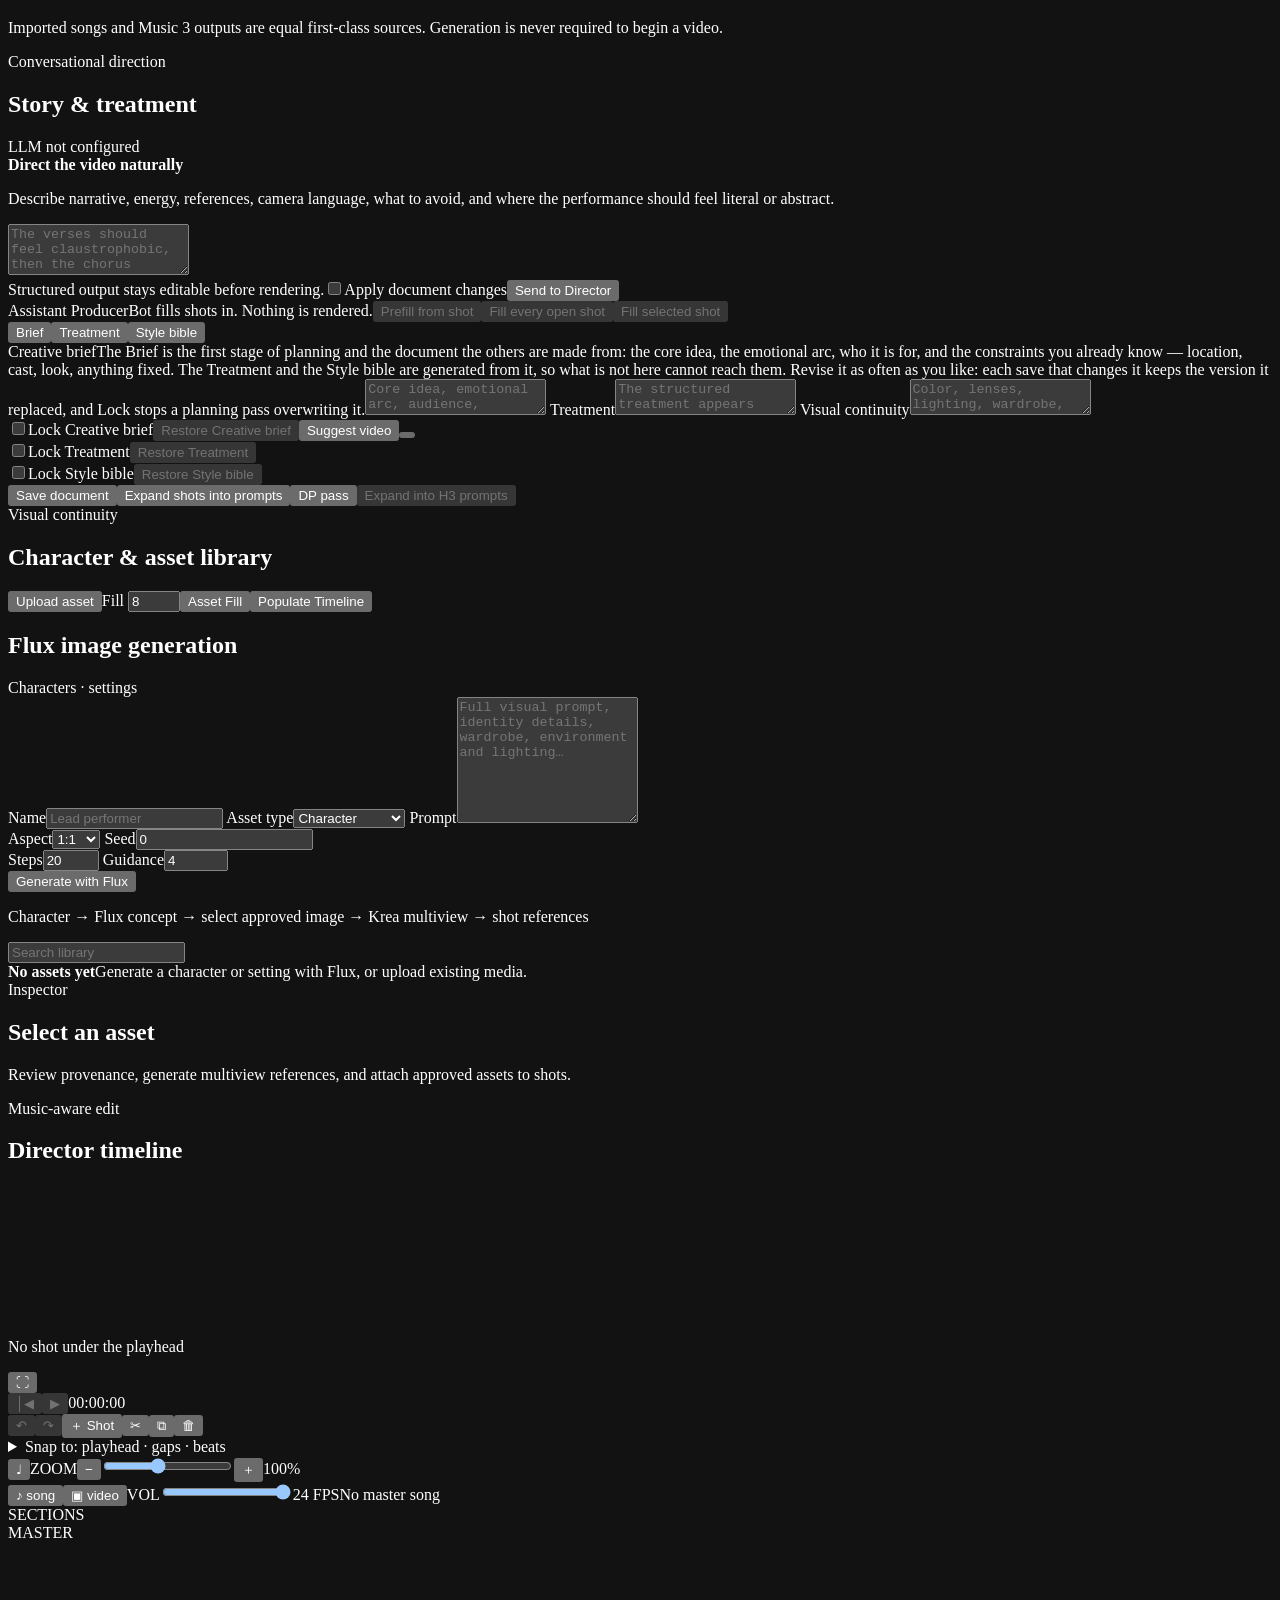
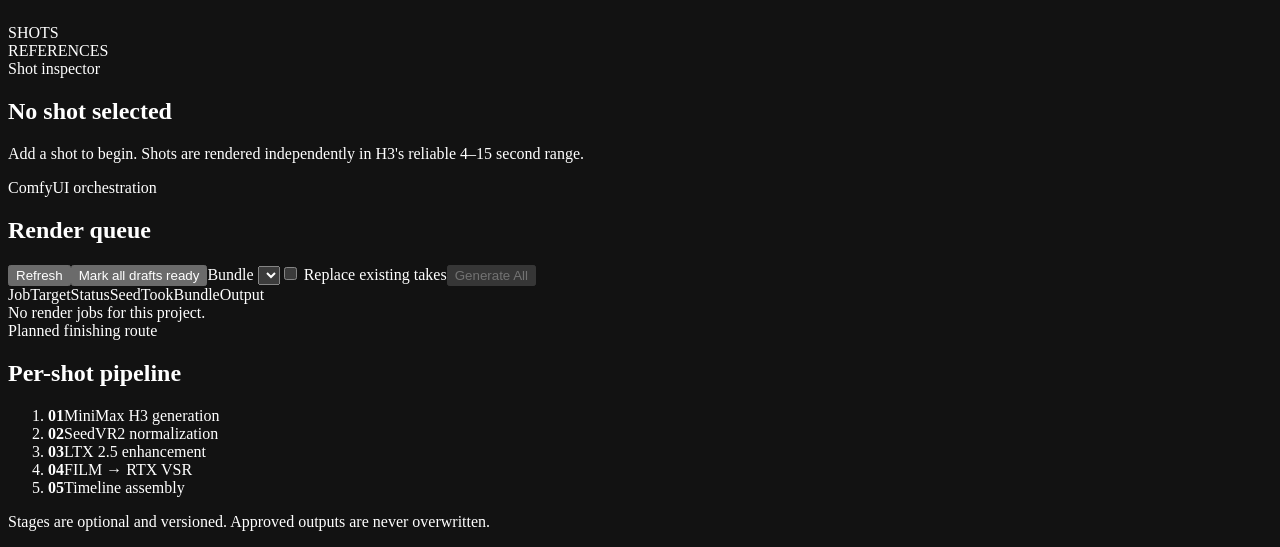
==== commit 3d579612: "Planning Mode is a mode the browser holds, and a repo that is not the line endings I said it was Sli" ====
--- a/src/music_video_producer/web/index.html
+++ b/src/music_video_producer/web/index.html
@@ -246,7 +246,7 @@
                  a declined turn proposed; tests/test_frontend_contract.py asserts all three. -->
             <form class="composer" id="chat-form">
               <textarea name="message" rows="3" placeholder="The verses should feel claustrophobic, then the chorus breaks into a huge sodium-lit desert…"></textarea>
-              <div><span>Structured output stays editable before rendering.</span><label class="lock-toggle" title="Off by default: the reply names what it proposed to change instead of replacing the Treatment or Style bible"><input type="checkbox" id="apply-documents">Apply document changes</label><button class="primary-button" type="submit">Send to Director</button></div>
+              <div><span>Structured output stays editable before rendering.</span><label class="lock-toggle" id="apply-documents-toggle" title="Off by default: the reply names what it proposed to change instead of replacing the Treatment or Style bible"><input type="checkbox" id="apply-documents"><span class="consent-name" id="apply-documents-name">Apply document changes</span><span class="superseded-note" id="apply-documents-superseded" hidden></span></label><button class="primary-button" type="submit">Send to Director</button></div>
               <!-- Assistant ProducerBot's three controls, beside the chat because that is where the
                    Director described them: click a shot, click prefill, type the request, send.
                    All three are `type="button"` and none of them is this form's submit -- the
@@ -262,14 +262,36 @@
             </form>
           </div>
           <div class="document-column">
+            <!-- The Planning bar (TP-6, AD-35, DESIGN §4.1). It sits over the **documents**
+                 rather than beside the chat, because the documents are what the mode puts at
+                 risk, and it is the first row of `.document-column`'s grid so it governs all
+                 three editors rather than a single one. It ships `hidden` and empty: the mode is
+                 frontend state that no load restores, so a bar painted by markup would claim a
+                 consent nobody gave. Every string it draws is api.js's -- PLANNING_MODE_LABEL,
+                 PLANNING_MODE_TRADE or PLANNING_MODE_LOCKED, and PLANNING_EXIT_LABEL -- applied
+                 by syncPlanningMode and asserted against this markup by
+                 tests/test_frontend_contract.py. A `status` region, so the mode is available
+                 without hunting for it (EXPERIENCE, accessibility floor). The leading dot is
+                 `--amber` because planning is a caution, and it is `aria-hidden` because the
+                 sentence beside it says the same thing in words. -->
+            <div class="planning-bar" id="planning-bar" role="status" hidden><span class="planning-dot" aria-hidden="true"></span><span class="planning-mode-name" id="planning-mode-name"></span><span id="planning-sentence"></span><button class="quiet-button" type="button" id="exit-planning"></button></div>
             <div class="document-tabs"><button class="active" data-doc="brief">Brief</button><button data-doc="treatment">Treatment</button><button data-doc="style">Style bible</button></div>
             <!-- The Brief's help paragraph is api.js's BRIEF_HELP, asserted against this markup by
                  tests/test_frontend_contract.py: TP-2 asks the Brief to state what belongs in it and
                  that the Treatment and Style bible are generated from it, and the only place that is
                  worth saying is beside the box where the Brief is written. A `span`, not a `p`:
                  a `label`'s content model is phrasing content, and it is a grid item here, so
-                 it lays out as a block either way. -->
-            <label class="document-editor active" data-doc-panel="brief"><span>Creative brief</span><span class="field-help">The Brief is the first stage of planning and the document the others are made from: the core idea, the emotional arc, who it is for, and the constraints you already know — location, cast, look, anything fixed. The Treatment and the Style bible are generated from it, so what is not here cannot reach them. Revise it as often as you like: each save that changes it keeps the version it replaced, and Lock stops a planning pass overwriting it.</span><textarea id="creative-brief" placeholder="Core idea, emotional arc, audience, constraints…"></textarea></label>
+                 it lays out as a block either way.
+
+                 The Brief alone carries the attribution overlay (AD-32, TP-8): a read-only
+                 `#brief-mirror` behind a real `<textarea>` whose own background is moved out to
+                 `#brief-frame`, and a `#brief-attribution` readout beneath it. The mirror is
+                 `aria-hidden` because it is paint; the readout is not, because AD-32 says the
+                 accessible expression of the attribution is the range list rather than the
+                 paint, and it is the caret label's own element. Every one of these ids is
+                 api.js's BRIEF_ATTRIBUTION_CONTROLS, asserted against this markup by
+                 tests/test_frontend_contract.py. All spans, for the reason above. -->
+            <label class="document-editor active" data-doc-panel="brief"><span>Creative brief</span><span class="field-help">The Brief is the first stage of planning and the document the others are made from: the core idea, the emotional arc, who it is for, and the constraints you already know — location, cast, look, anything fixed. The Treatment and the Style bible are generated from it, so what is not here cannot reach them. Revise it as often as you like: each save that changes it keeps the version it replaced, and Lock stops a planning pass overwriting it.</span><span class="brief-frame" id="brief-frame"><span class="brief-mirror" id="brief-mirror" aria-hidden="true"><span class="brief-mirror-text" id="brief-mirror-text"></span><span class="brief-mirror-rules" id="brief-mirror-rules"></span></span><textarea id="creative-brief" placeholder="Core idea, emotional arc, audience, constraints…"></textarea></span><span class="brief-attribution" id="brief-attribution" role="status" aria-live="polite"></span></label>
             <label class="document-editor" data-doc-panel="treatment"><span>Treatment</span><textarea id="treatment-text" placeholder="The structured treatment appears here…"></textarea></label>
             <label class="document-editor" data-doc-panel="style"><span>Visual continuity</span><textarea id="style-bible" placeholder="Color, lenses, lighting, wardrobe, locations, continuity rules…"></textarea></label>
             <!-- Lock and restore belong to one document each, so they live in a group scoped to
@@ -280,7 +302,10 @@
                  tests/test_frontend_contract.py; the restore tooltips are set from the same mapping
                  by syncDocumentControls rather than duplicated here, and so is each lock's toast. -->
             <div class="document-actions">
-              <div class="document-scoped active" data-doc-controls="brief"><label class="lock-toggle" title="A locked Brief is not overwritten by a planning pass; you can still edit and save it yourself"><input type="checkbox" id="lock-brief">Lock Creative brief</label><button class="quiet-button" id="restore-brief" disabled>Restore Creative brief</button><button class="quiet-button" type="button" id="suggest-video" title="Propose a whole video idea from the song and write it into the Creative brief. It calls the local model and can take minutes; nothing is rendered. The Brief you have now is kept and can be restored.">Suggest video</button></div>
+              <div class="document-scoped active" data-doc-controls="brief"><label class="lock-toggle" title="A locked Brief is not overwritten by a planning pass; you can still edit and save it yourself"><input type="checkbox" id="lock-brief">Lock Creative brief</label><button class="quiet-button" id="restore-brief" disabled>Restore Creative brief</button><button class="quiet-button" type="button" id="suggest-video" title="Propose a whole video idea from the song and write it into the Creative brief. It calls the local model and can take minutes; nothing is rendered. The Brief you have now is kept and can be restored.">Suggest video</button><!-- The one way into Planning Mode, and it is a control rather than a side effect: not
+                   opening this tab, not running Suggest Video, not a reply asking to write.
+                   It is beside Suggest video because both write the Brief. Its label is
+                   api.js's PLANNING_ENTER_LABEL, applied by syncPlanningMode. --><button class="quiet-button" type="button" id="enter-planning"></button></div>
               <div class="document-scoped" data-doc-controls="treatment"><label class="lock-toggle" title="A locked document is never replaced by a Director reply"><input type="checkbox" id="lock-treatment">Lock Treatment</label><button class="quiet-button" id="restore-treatment" disabled>Restore Treatment</button></div>
               <div class="document-scoped" data-doc-controls="style"><label class="lock-toggle" title="A locked document is never replaced by a Director reply"><input type="checkbox" id="lock-style">Lock Style bible</label><button class="quiet-button" id="restore-style" disabled>Restore Style bible</button></div>
               <!-- The expansion control is one name in three places: this id, its label, and app.js's
